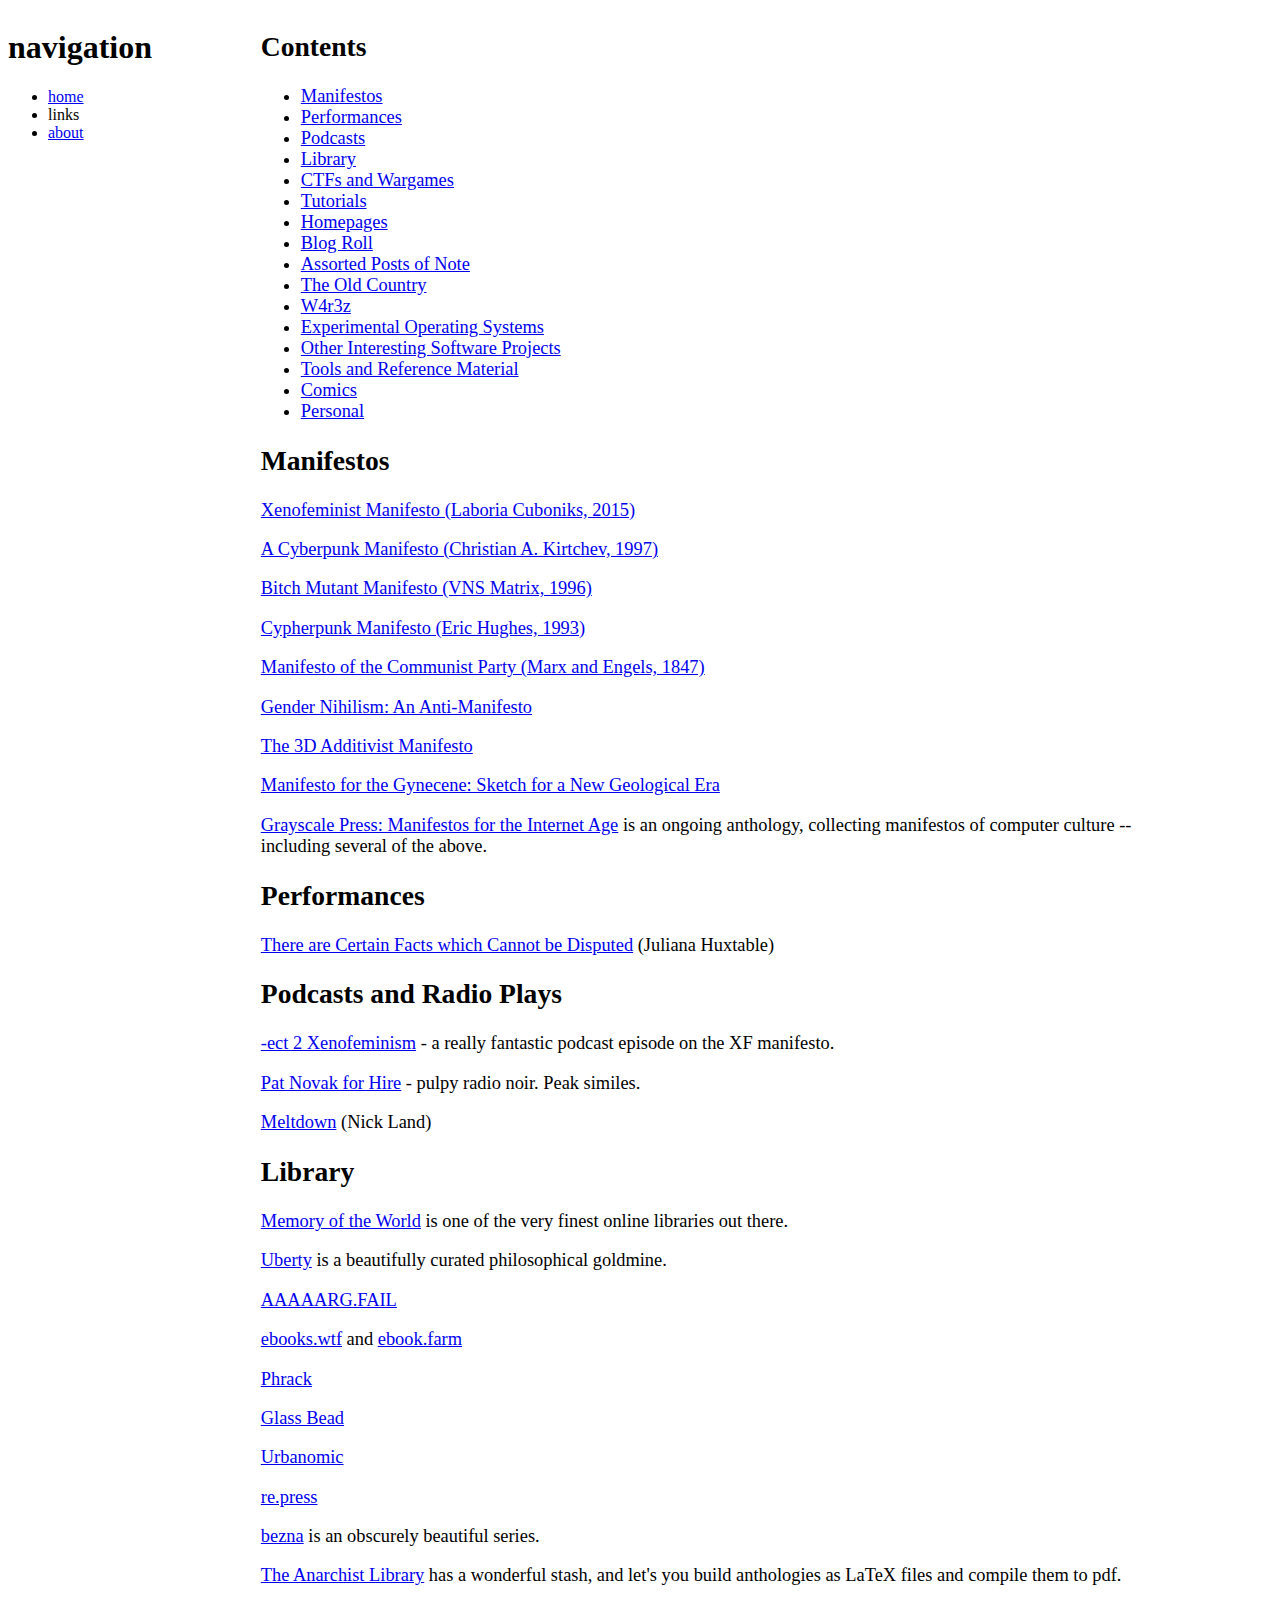
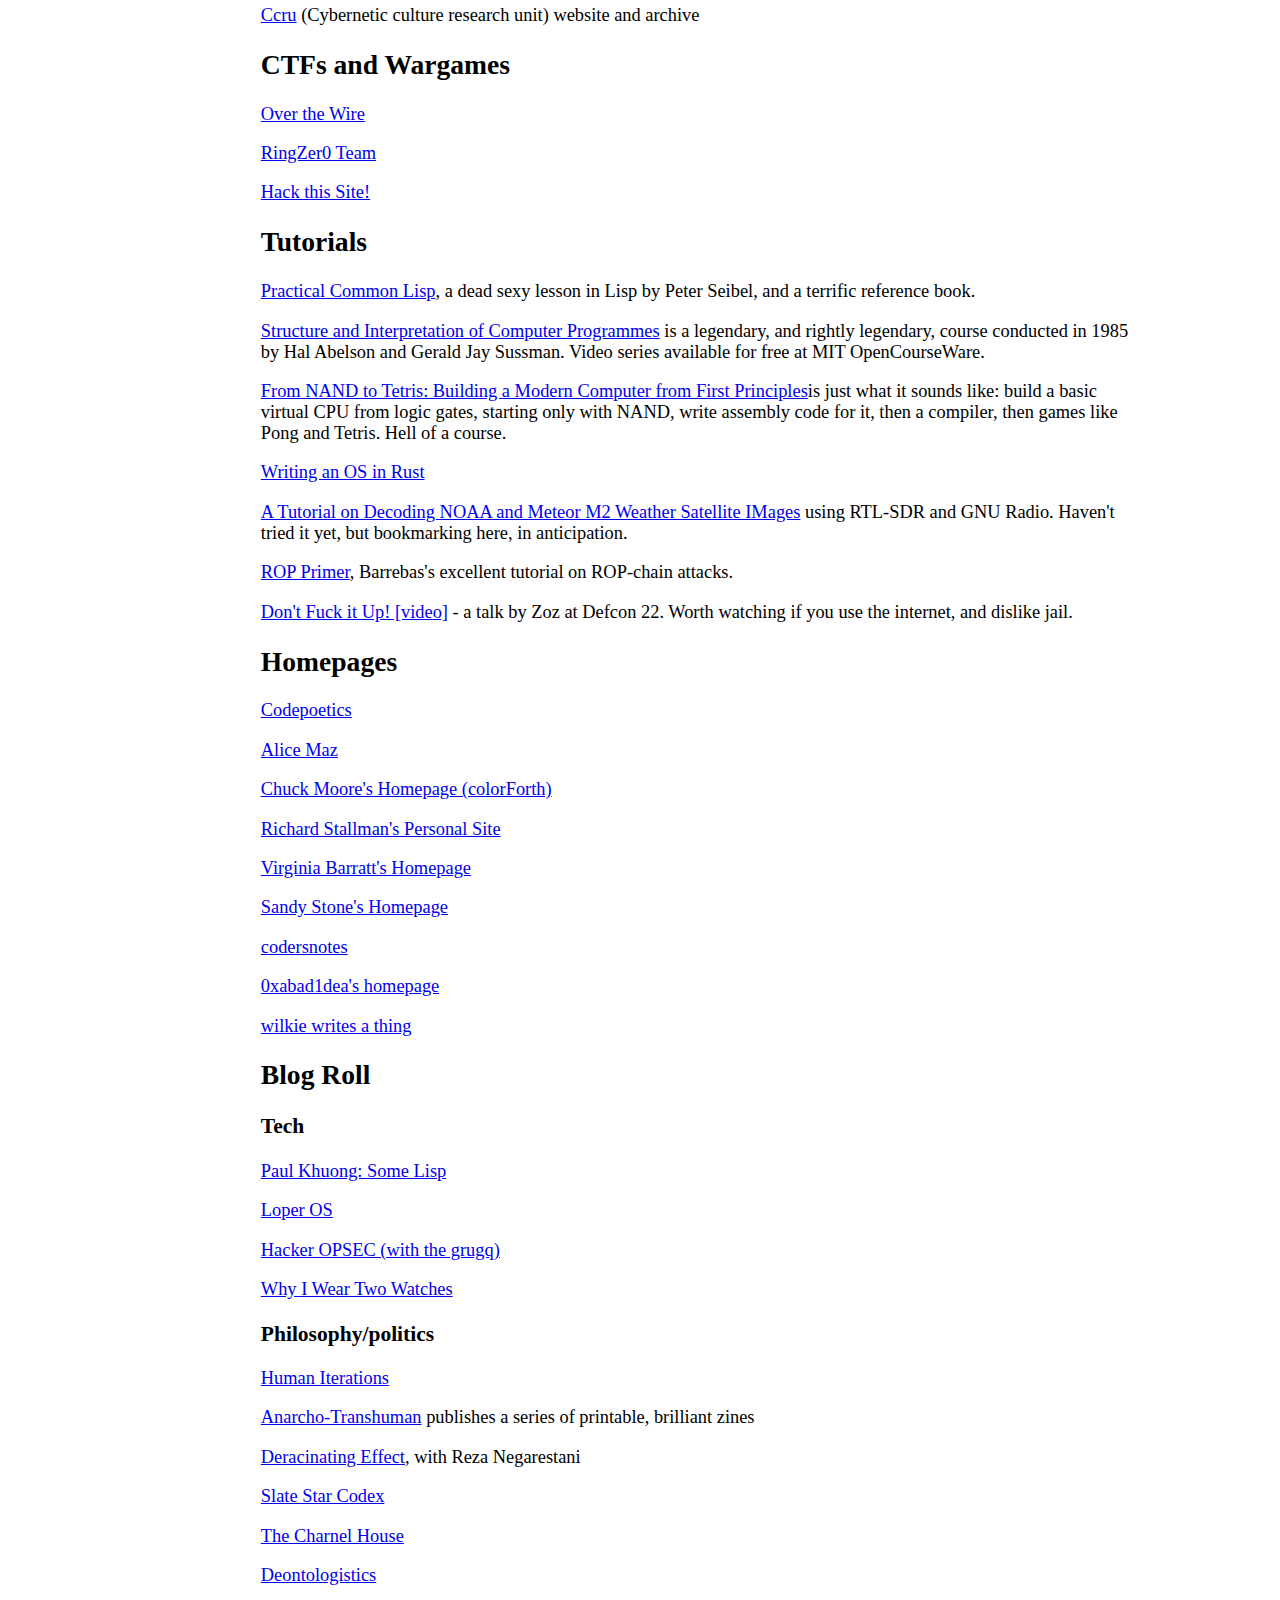
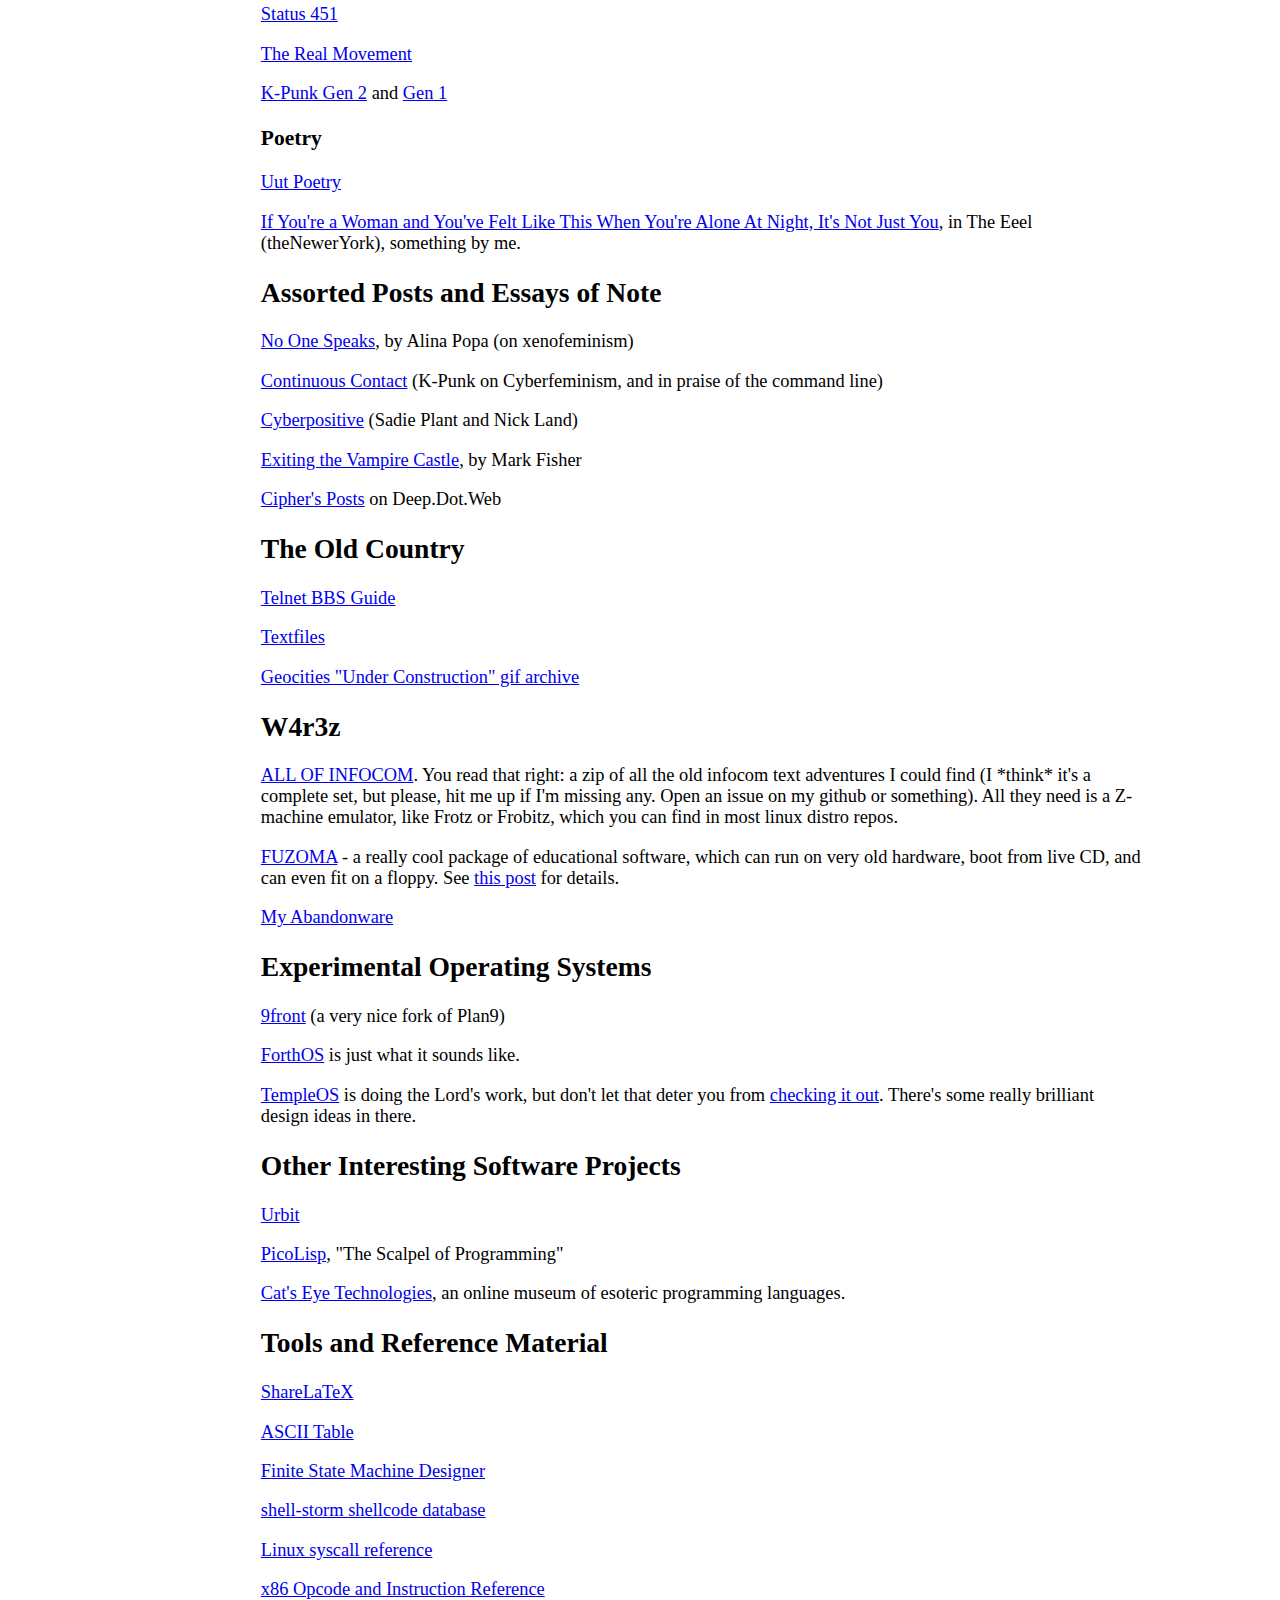
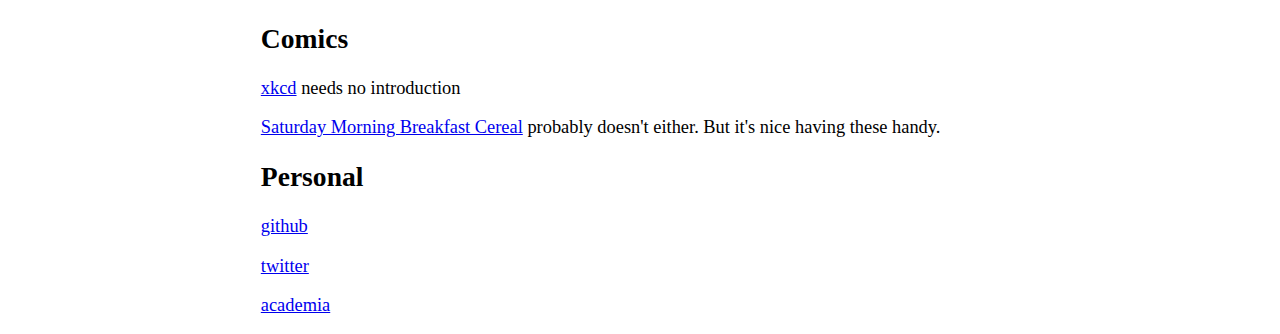
==== links.html @ 5666686c "links" ====
<!DOCTYPE html>
<html>
  <head>
    <meta charset="UTF-8">
    <title>Links</title>
    <link rel="stylesheet" href="stylesheet.css" type="text/css">
      
     <!-- <style>
   
    </style> -->
    <!-- TODO: move all of this css markup into a stylesheet. -->
  </head>
  <body>

    <div class="container" >

      <div id="nav" role="navigation" style="float: left; width: 20%">
        <h1>navigation</h1>
        <ul>
          <li><a href="index.html">home</a></li>
          <li>links</li>
          <li><a href="about.html">about</a></li>
        </ul>
      </div>

      <div id="main" style="float: left; width: 70%; font-size:115%;">

        <h2>Contents</h2>

        <ul>
          <li><a href="#manifestos">Manifestos</a></li>
          <li><a href="#performances">Performances</a></li>
          <li><a href="#podcasts">Podcasts</a></li>
          <li><a href="#library">Library</a></li>
          <li><a href="#ctfs">CTFs and Wargames</a></li>
          <li><a href="#tutorials">Tutorials</a></li>
          <li><a href="#homepages">Homepages</a></li>
          <li><a href="#blogroll">Blog Roll</a></li>
          <li><a href="#postsofnote">Assorted Posts of Note</a></li>
          <li><a href="#oldcountry">The Old Country</a></li>
          <li><a href="#wares">W4r3z</a></li>
          <li><a href="#oses">Experimental Operating Systems</a></li>
          <li><a href="#software">Other Interesting Software Projects</a></li>
          <li><a href="#tools">Tools and Reference Material</a></li>
          <li><a href="#comics">Comics</a></li>
          <li><a href="#personal">Personal</a></li>
        </ul>
          
          
      
        <h2 id="manifestos">Manifestos</h2>
                
        <p> <a href="http://laboriacuboniks.net">Xenofeminist
          Manifesto (Laboria Cuboniks, 2015)</a></p>

        <p><a href="http://project.cyberpunk.ru/idb/cyberpunk_manifesto.html">A
          Cyberpunk Manifesto (Christian A. Kirtchev, 1997)</a></p>

        <p><a href="http://www.obn.org/reading_room/manifestos/html/bitch.html">Bitch
            Mutant Manifesto (VNS Matrix, 1996)</a> </p>

        <p><a href="https://w2.eff.org/Privacy/Crypto/Crypto_misc/cypherpunk.manifesto">Cypherpunk
        Manifesto (Eric Hughes, 1993)</a></p>

        <p><a href="https://www.marxists.org/archive/marx/works/1848/communist-manifesto/">Manifesto
        of the Communist Party (Marx and Engels, 1847)</a> </p>

        <p><a href="https://libcom.org/library/gender-nihilism-anti-manifesto">Gender
            Nihilism: An Anti-Manifesto</a></p>

        <p><a href="http://additivism.org/manifesto">The 3D Additivist
            Manifesto</a></p>

        <p><a href="http://ro.tranzit.org/file/MANIFESTO-for-the-Gynecene.pdf">Manifesto
        for the Gynecene: Sketch for a New Geological Era</a></p>
        
        <p><a href="https://greyscalepress.com/2015/books/manifestos-for-the-internet-age/">Grayscale
        Press: Manifestos for the Internet Age</a> is an ongoing
        anthology, collecting manifestos of computer culture -- including several of the above.</p>

        <h2 id="performances">Performances</h2>

        <p><a href="https://www.youtube.com/watch?v=2W2hpfKrtu4&feature=youtu.be">There
        are Certain Facts which Cannot be Disputed</a> (Juliana
          Huxtable)</p>

        <h2 id="podcasts">Podcasts and Radio Plays</h2>

        <p><a href="https://ectpodcast.wordpress.com/2015/09/16/ect-2-xenofeminism-2/">-ect
            2 Xenofeminism</a> - a really fantastic podcast episode on
            the XF manifesto.</p>
        <p><a href="http://www.otr.net/?p=pnfh">Pat Novak for Hire</a>
        - pulpy radio noir. Peak similes.</p>

        <p><a href="https://www.youtube.com/watch?v=fiaWsgtJrNI">Meltdown</a>
        (Nick Land)</p>

        <h2 id="library">Library</h2>

        <p><a href="https://library.memoryoftheworld.org/">Memory of
        the World</a> is one of the very finest online libraries out there.</p>

        <p><a href="http://uberty.org/">Uberty</a> is a beautifully
        curated philosophical goldmine.</p>
        
        <p><a href="http://aaaaarg.fail/">AAAAARG.FAIL</a></p>

        <p><a href="https://ebooks.wtf">ebooks.wtf</a> and <a href="https://ebook.farm">ebook.farm</a></p>

        <p><a href="http://www.phrack.org/">Phrack</a></p>

        <p><a href="http://www.glass-bead.org/">Glass Bead</a></p>

        <p><a href="http://www.urbanomic.com/">Urbanomic</a></p>

        <p><a href="http://www.re-press.org/">re.press</a></p>

        <p><a href="http://bezzzna.blogspot.ca/">bezna</a> is an
          obscurely beautiful series.</p>

        <p><a href="https://theanarchistlibrary.org/special/index">The
        Anarchist Library</a> has a wonderful stash, and let's you
          build anthologies as LaTeX files and compile them to pdf.</p>

        <p><a href="http://www.ccru.net/index.htm">Ccru</a> (Cybernetic
        culture research unit) website and archive</p>

        <h2 id="ctfs">CTFs and Wargames</h2>

        <p><a href="http://overthewire.org/wargames/">Over the
            Wire</a></p>

        <p><a href="https://ringzer0team.com">RingZer0 Team</a></p>

        <p><a href="https://www.hackthissite.org/">Hack this Site!</a></p>
        
        <h2 id="tutorials">Tutorials</h2>

        <p><a href="http://www.gigamonkeys.com/book/">Practical Common
        Lisp</a>, a dead sexy lesson in Lisp by Peter Seibel, and a
        terrific reference book.</p>

        <p><a href="http://ocw.mit.edu/courses/electrical-engineering-and-computer-science/6-001-structure-and-interpretation-of-computer-programs-spring-2005/video-lectures/">Structure
        and Interpretation of Computer Programmes</a> is a legendary,
        and rightly legendary, course conducted in 1985 by Hal Abelson
        and Gerald Jay Sussman. Video series available for free at MIT OpenCourseWare.</p>
        
        <p><a href="http://nand2tetris.org/">From NAND to Tetris:
        Building a Modern Computer from First Principles</a>is just
        what it sounds like: build a basic virtual CPU from logic
        gates, starting only with NAND, write assembly code for it,
        then a compiler, then games like Pong and Tetris. Hell of a
        course.</p>

        <p><a href="http://os.phil-opp.com">Writing an OS in
            Rust</a></p>

        <p><a href="http://voiceoverman.wix.com/noaam2#!setting-up-ubuntu-/mmr3u">A
        Tutorial on Decoding NOAA and Meteor M2 Weather Satellite
        IMages</a> using RTL-SDR and GNU Radio. Haven't tried it yet,
        but bookmarking here, in anticipation.</p>

        <p><a href="https://barrebas.github.io/blog/2015/06/28/rop-primer-level0/">ROP
        Primer</a>, Barrebas's excellent tutorial on ROP-chain attacks.</p>
        
        <p><a href="https://www.youtube.com/watch?v=J1q4Ir2J8P8">Don't
        Fuck it Up! [video]</a> - a talk by Zoz at Defcon 22. Worth watching
        if you use the internet, and dislike jail. </p>

              
        <h2 id="homepages">Homepages</h2>

        <p><a href="http://codepoetics.com">Codepoetics</a></p>

        <p><a href="http://www.alicemaz.com">Alice Maz</a></p>

        <p><a href="http://www.colorforth.com/">Chuck Moore's Homepage (colorForth)</a></p>

        <p><a href="https://stallman.org/">Richard Stallman's Personal
            Site</a></p>

        <p><a href="http://virginiabarratt.net/">Virginia Barratt's
            Homepage</a></p>

        <p><a href="http://sandystone.com/">Sandy Stone's Homepage</a></p>
        
        <p><a href="http://www.codersnotes.com/">codersnotes</a></p>

        <p><a href="https://0xabad1dea.github.io/">0xabad1dea's
            homepage</a></p>

        <p><a href="http://www.wilkie.io/">wilkie writes a thing</a> </p>

        <h2 id="blogroll">Blog Roll</h2>

        <h3>Tech</h3>



        <p><a href="https://www.pvk.ca/">Paul Khuong: Some Lisp</a></p>

        <p><a href="http://www.loper-os.org/">Loper OS</a></p>

        <p><a href="https://grugq.github.io/">Hacker OPSEC (with the grugq)</a></p>

        <p><a href="http://2watches.me">Why I Wear Two Watches</a></p>

        <h3>Philosophy/politics</h3>

        <p><a href="https://humaniterations.net/">Human
            Iterations</a></p>

        <p><a href="http://anarchotranshuman.org/">Anarcho-Transhuman</a>
        publishes a series of printable, brilliant zines</p>

        <p><a href="http://blog.urbanomic.com/cyclon/">Deracinating
        Effect</a>, with Reza Negarestani</p>
        
        <p><a href="http://slatestarcodex.com/">Slate Star Codex</a></p>

        <p><a href="http://thecharnelhouse.org/">The Charnel House</a></p>

        <p><a href="https://deontologistics.wordpress.com/">Deontologistics</a></p>
        
        <p><a href="http://status451.com">Status 451</a></p>

        <p><a href="https://therealmovement.wordpress.com/">The Real
        Movement</a></p>
        
        <p><a href="http://k-punk.org/">K-Punk Gen 2</a>
          and <a href="http://k-punk.abstractdynamics.org/">Gen 1</a></p>
                
        <h3>Poetry</h3>
        
        <p><a href="http://uutpoetry.tumblr.com">Uut Poetry</a></p>

        <p><a href="https://theeeel.com/if-youre-a-woman-and-youve-felt-like-this-when-youre-alone-at-night-its-not-just-you-olivia-fraser/">If
        You're a Woman and You've Felt Like This When You're Alone At
        Night, It's Not Just You</a>, in The Eeel (theNewerYork),
        something by me.</p>

        <h2 id="postsofnote">Assorted Posts and Essays of Note</h2>

        <p><a href="http://revistaarta.ro/en/no-one-speaks/">No One
        Speaks</a>, by Alina Popa (on xenofeminism)</p>

        <p><a href="http://k-punk.abstractdynamics.org/archives/004826.html">Continuous
        Contact</a> (K-Punk on Cyberfeminism, and in praise of the
          command line)</p>

        <p><a href="http://www.sterneck.net/cyber/plant-land-cyber/">Cyberpositive</a>
        (Sadie Plant and Nick Land)</p>
        
        <p><a href="http://www.thenorthstar.info/?p=11299">Exiting the
        Vampire Castle</a>, by Mark Fisher</p>

        <p><a href="https://www.deepdotweb.com/author/cipher/">Cipher's
        Posts</a> on Deep.Dot.Web</p>

        <h2 id="oldcountry">The Old Country</h2>

        <p><a href="http://www.telnetbbsguide.com/">Telnet BBS
        Guide</a></p>


        <p><a href="http://www.textfiles.com/">Textfiles</a></p>

        <p><a href="http://www.textfiles.com/underconstruction/">Geocities
        "Under Construction" gif archive</a></p>

        
        <h2 id="wares">W4r3z</h2>

        <p><a href="resources/infocom.zip">ALL OF INFOCOM</a>. You read
        that right: a zip of all the old infocom text adventures I
        could find (I *think* it's a complete set, but please, hit me
        up if I'm missing any. Open an issue on my github or something).
        All they need is a Z-machine emulator, like Frotz or Frobitz,
          which you can find in most linux distro repos.</p>

        <p><a href="resources/FUZOMA16.ISO">FUZOMA</a> - a really
        cool package of educational software, which can run on very
        old hardware, boot from live CD, and can even fit on a floppy.
        See <a href="index.html#fuzoma">this post</a> for details.</p>

        <p><a href="http://www.myabandonware.com">My Abandonware</a></p>

        <h2 id="oses">Experimental Operating Systems</h2>

        <p><a href="http://9front.org/">9front</a> (a very nice fork of
          Plan9)</p>

        <p><a href="http://www.forthos.org/">ForthOS</a> is just what
        it sounds like.</p>

        <p><a href="http://www.templeos.org/">TempleOS</a> is doing the
        Lord's work, but don't let that deter you
        from <a href="http://www.codersnotes.com/notes/a-constructive-look-at-templeos/">checking
        it out</a>. There's some really brilliant design ideas in there.</p>

        <h2 id="software">Other Interesting Software Projects</h2>

        <p><a href="http://urbit.org/">Urbit</a> </p>

        <p><a href="http://picolisp.com/wiki/?home">PicoLisp</a>, "The
        Scalpel of Programming"</p>

        <p><a href="http://catseye.tc">Cat's Eye Technologies</a>, an
        online museum of esoteric programming languages.</p>
        
        <h2 id="tools">Tools and Reference Material</h2>

        <p><a href="www.sharelatex.com">ShareLaTeX</a></p>

        <p><a href="http://www.theasciicode.com.ar/extended-ascii-code/block-graphic-character-ascii-code-219.html">ASCII
            Table</a></p>
        
        <p><a href="http://madebyevan.com/fsm/">Finite State Machine Designer</a></p>
        
        <p><a href="http://shell-storm.org/shellcode/">shell-storm
            shellcode database</a></p>
        
        <p><a href="http://syscalls.kernelgrok.com/">Linux syscall
            reference</a></p>
        
        <p><a href="http://ref.x86asm.net/">x86 Opcode and Instruction
            Reference</a></p>

        <h2 id="comics">Comics</h2>

        <p><a href="https://xkcd.com/">xkcd</a> needs no
          introduction</p>

        <p><a href="http://www.smbc-comics.com/">Saturday Morning
        Breakfast Cereal</a> probably doesn't either. But it's nice
        having these handy.</p>
        
        <h2 id="personal">Personal</h2>

        <p><a href="https://github.com/oblivia-simplex">github</a></p>
        
        <p><a href="https://twitter.com/0xDEBA5E12">twitter</a></p>

        <p><a href="https://thenewcentre.academia.edu/OliviaLuccaFraser">academia</a></p>


        
      </div>
    </div>
  </body>
</html>
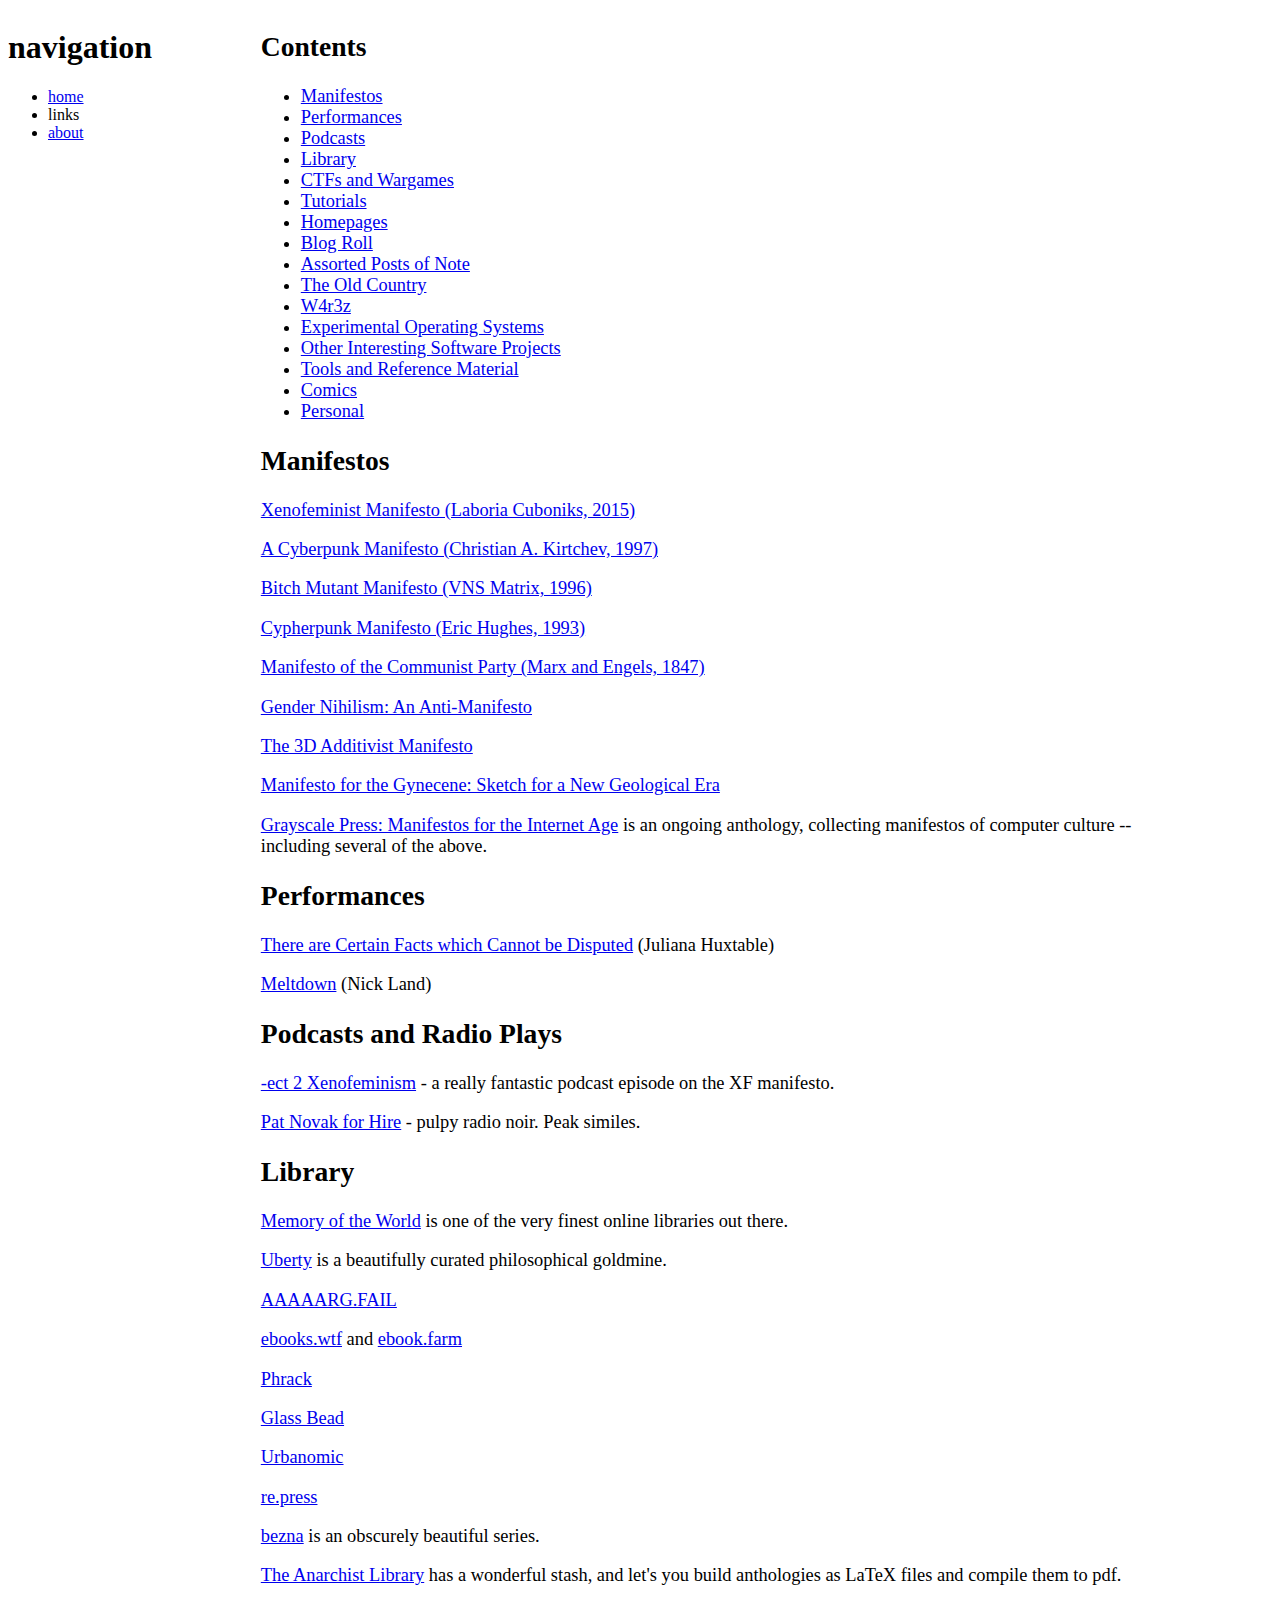
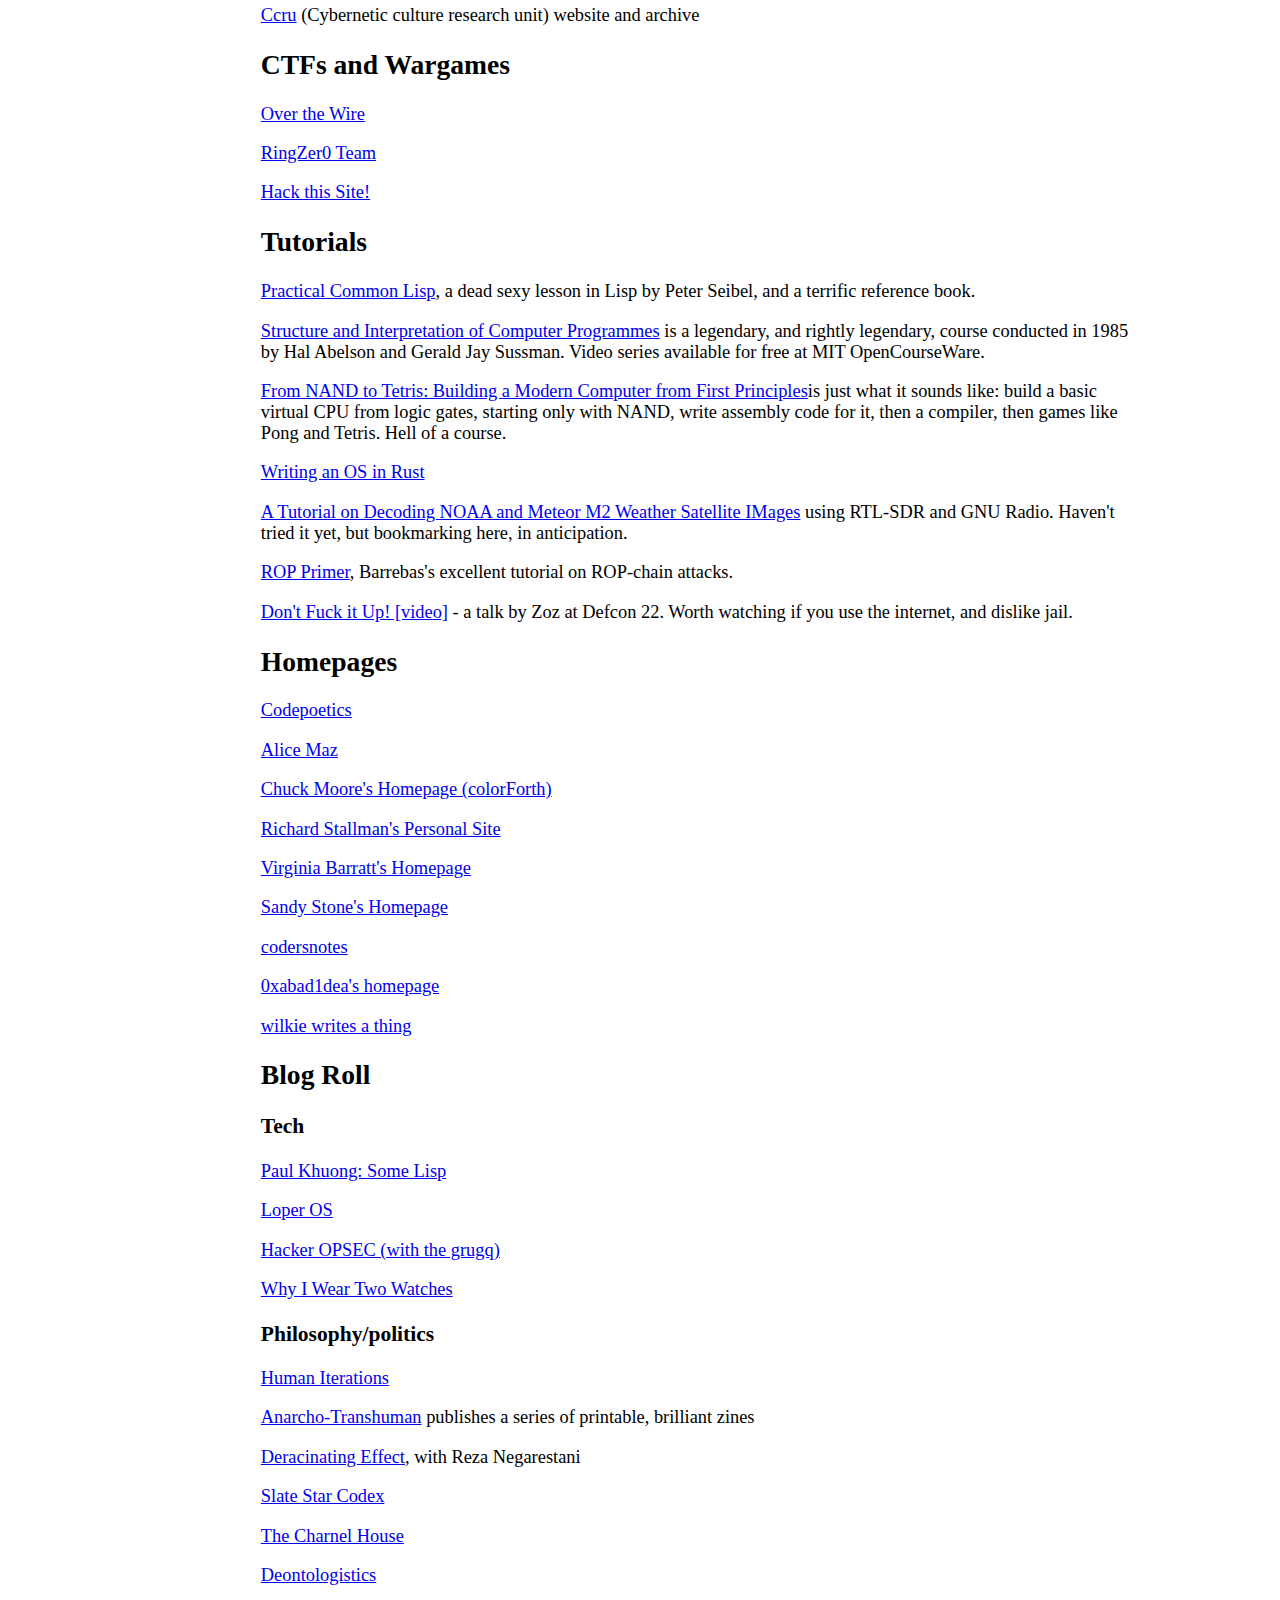
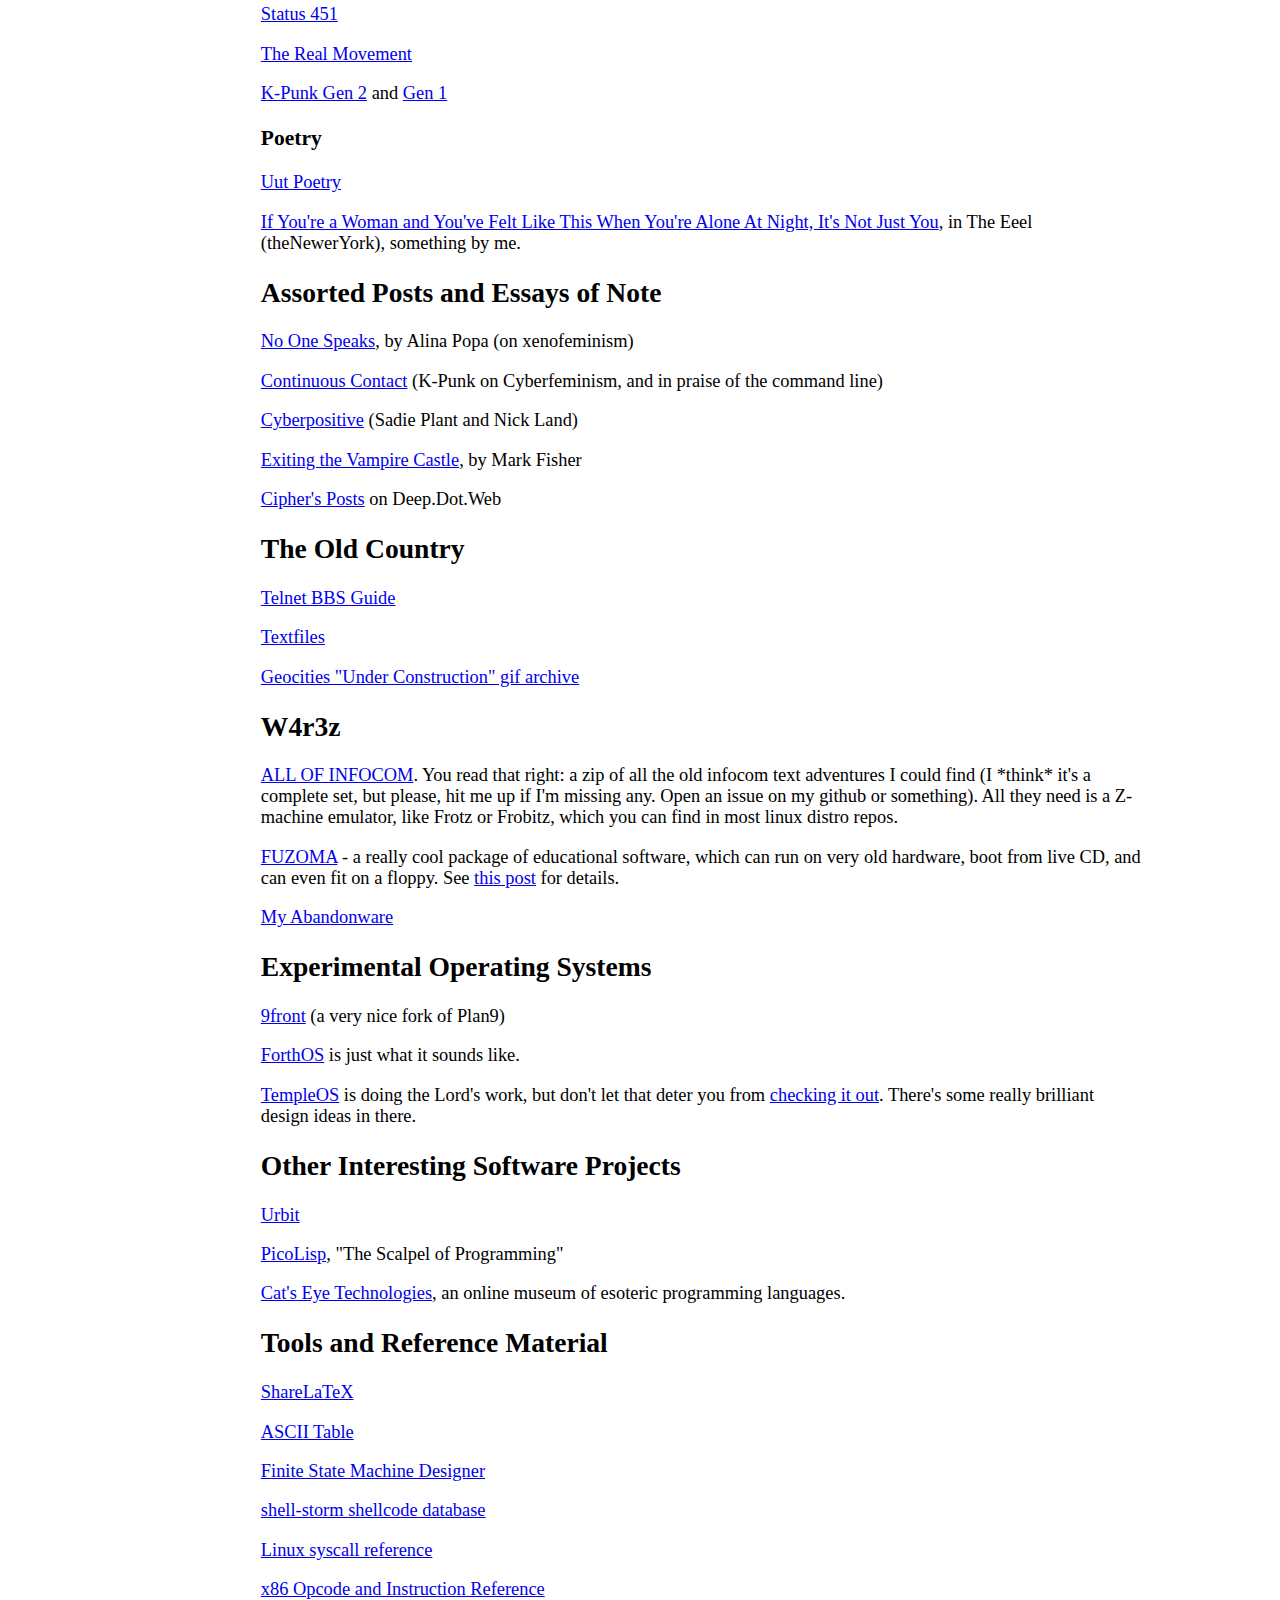
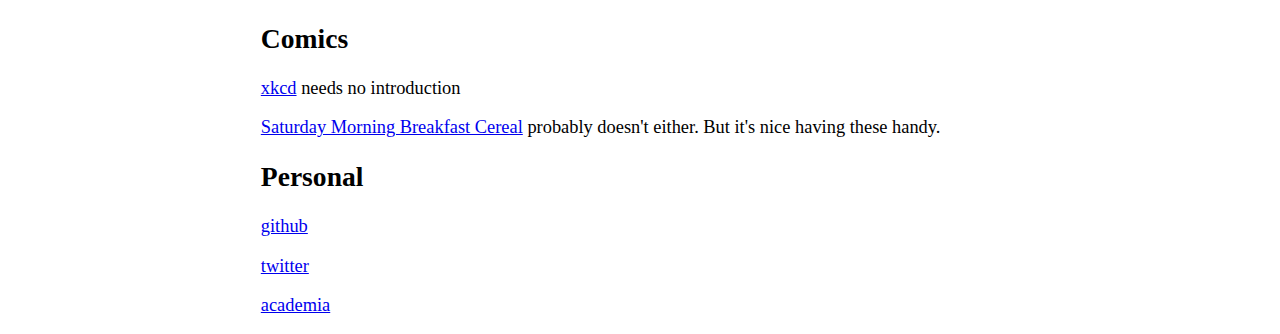
==== commit 1af37ed8: "links" ====
--- a/links.html
+++ b/links.html
@@ -85,6 +85,10 @@
         are Certain Facts which Cannot be Disputed</a> (Juliana
           Huxtable)</p>
 
+        
+        <p><a href="https://www.youtube.com/watch?v=fiaWsgtJrNI">Meltdown</a>
+        (Nick Land)</p>
+
         <h2 id="podcasts">Podcasts and Radio Plays</h2>
 
         <p><a href="https://ectpodcast.wordpress.com/2015/09/16/ect-2-xenofeminism-2/">-ect
@@ -93,8 +97,6 @@
         <p><a href="http://www.otr.net/?p=pnfh">Pat Novak for Hire</a>
         - pulpy radio noir. Peak similes.</p>
 
-        <p><a href="https://www.youtube.com/watch?v=fiaWsgtJrNI">Meltdown</a>
-        (Nick Land)</p>
 
         <h2 id="library">Library</h2>
 
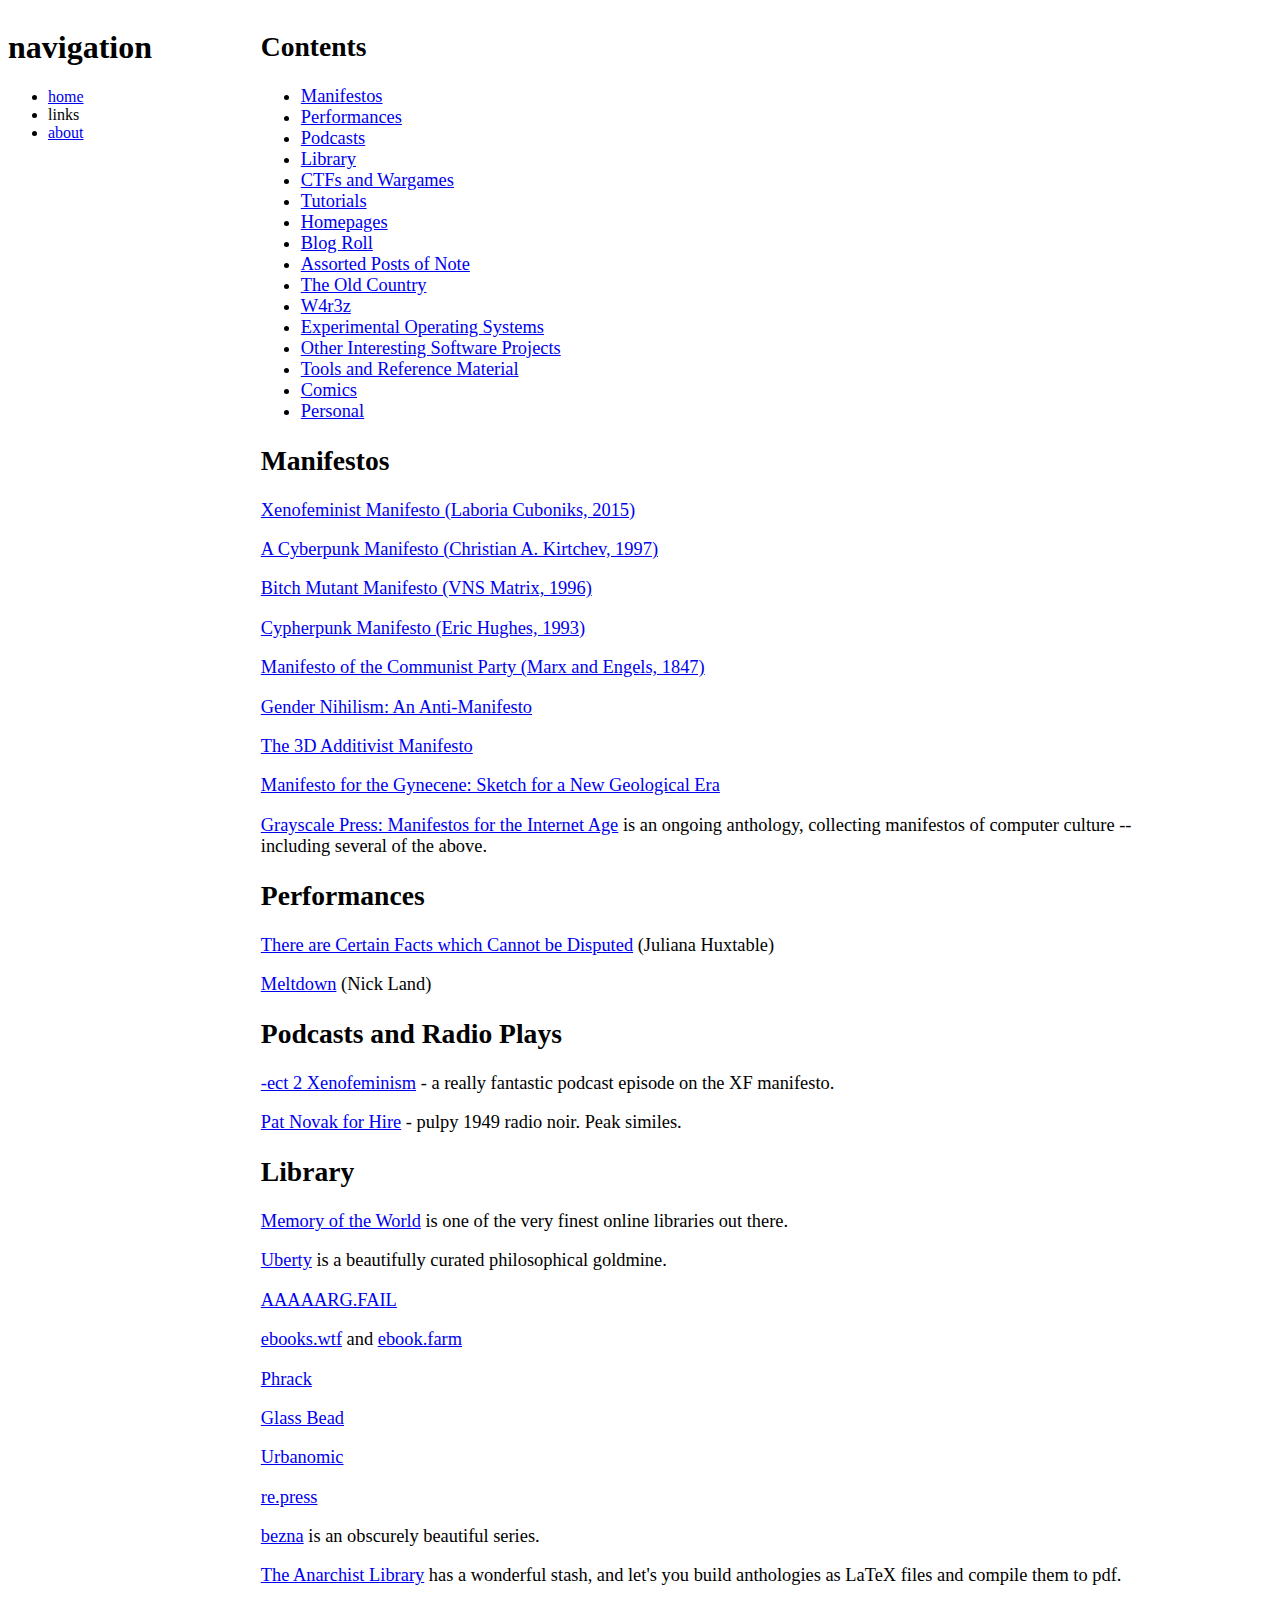
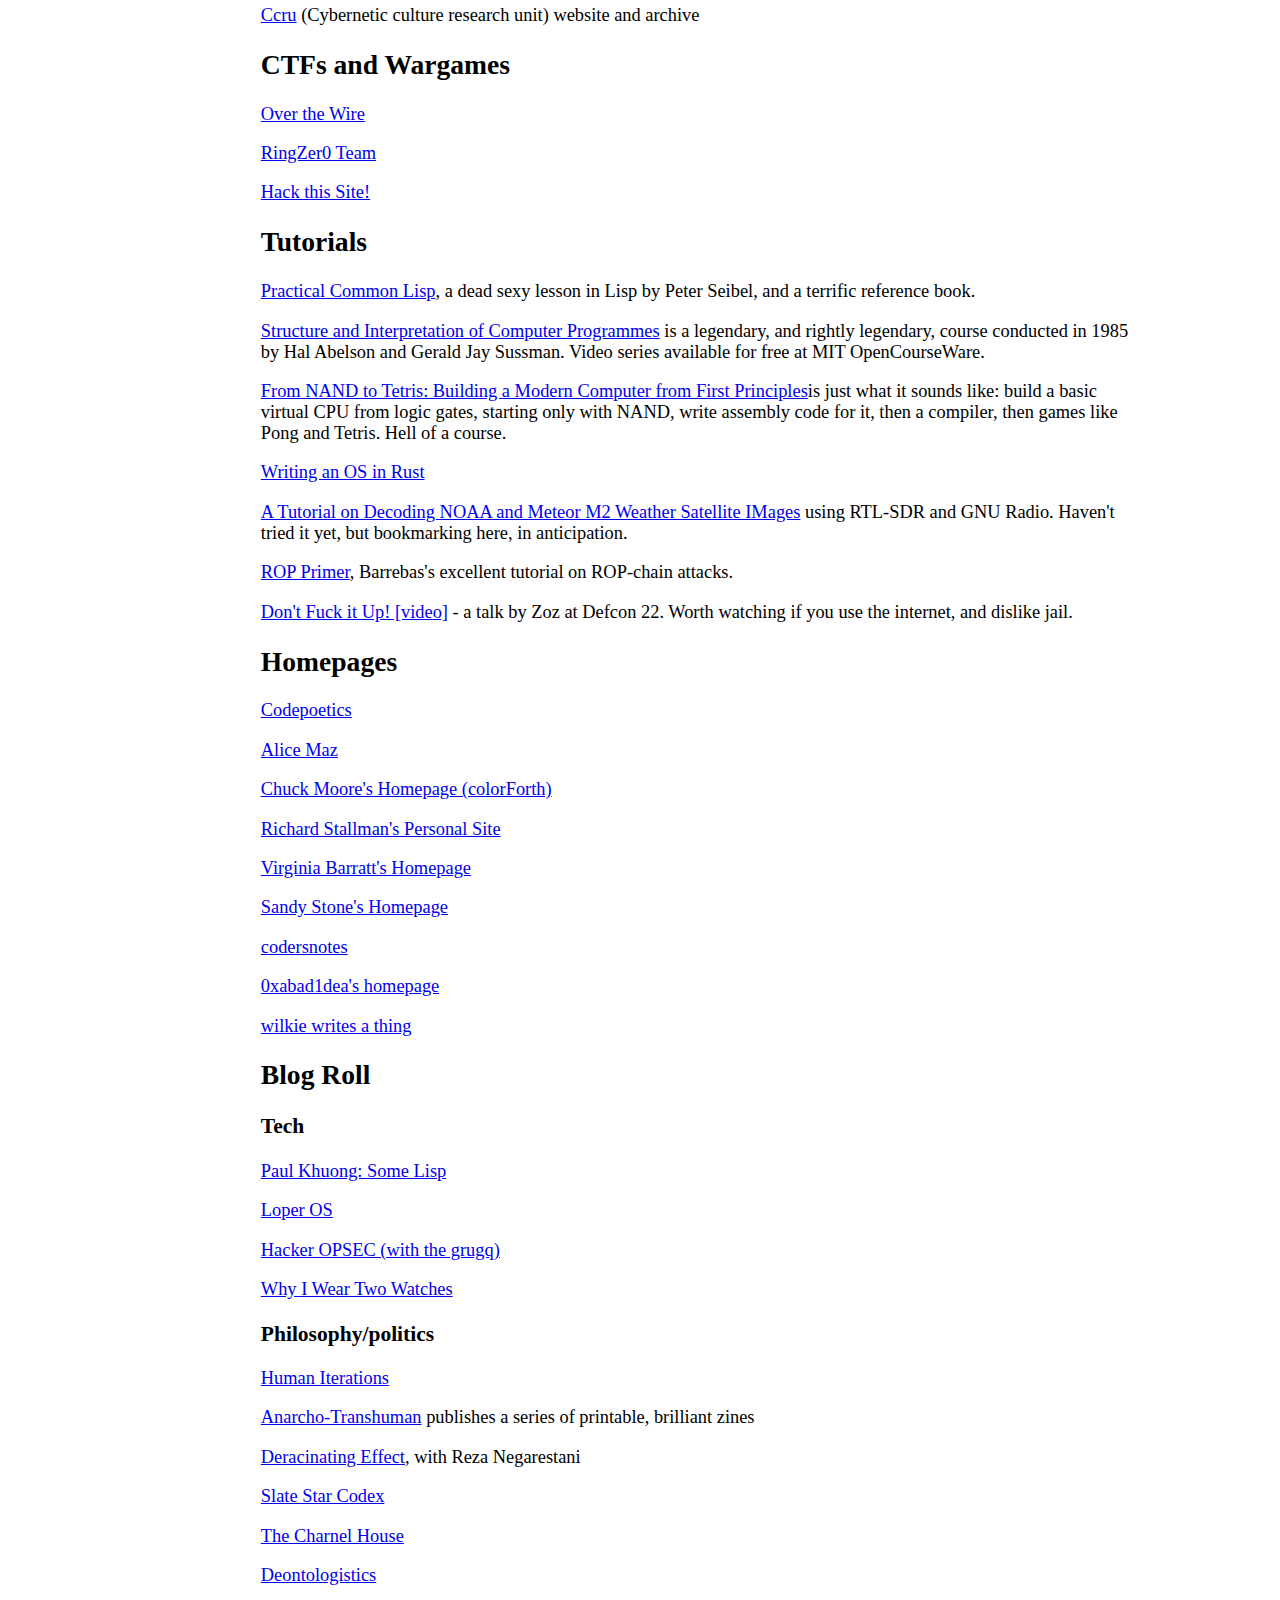
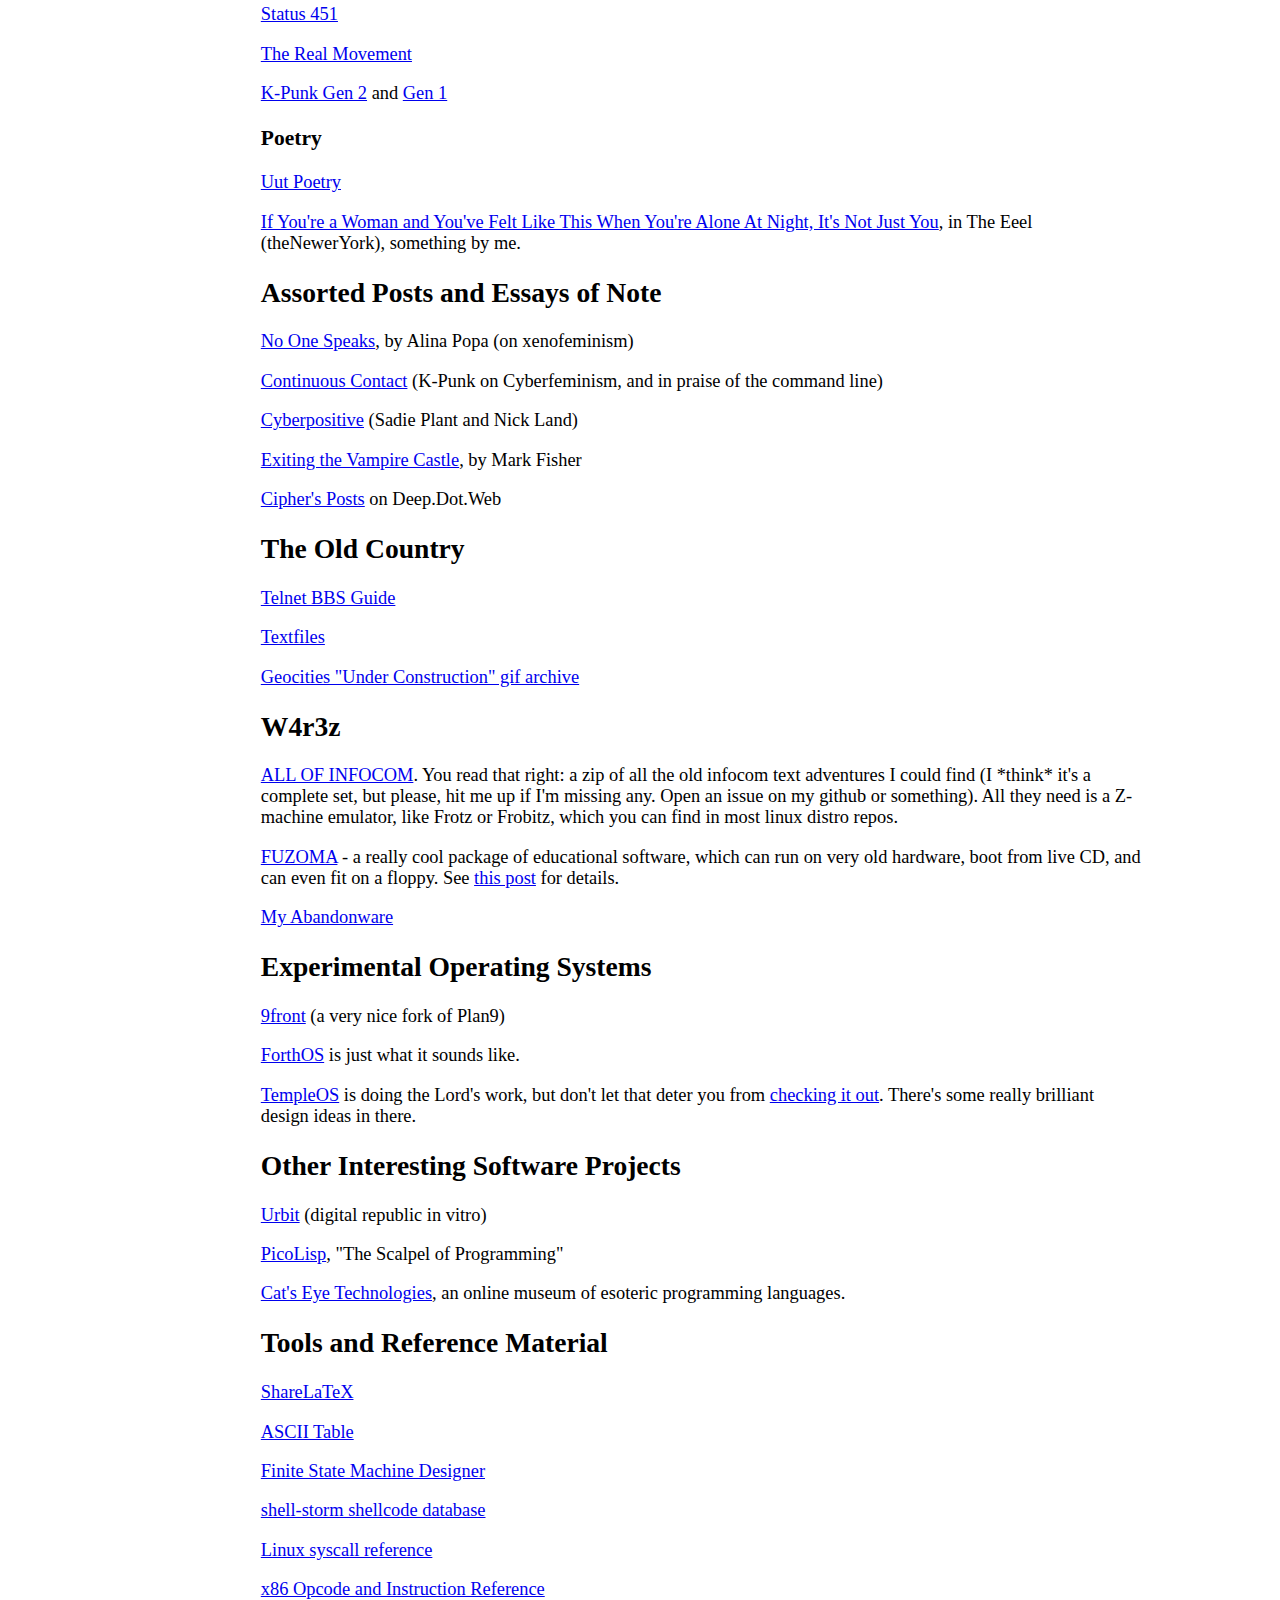
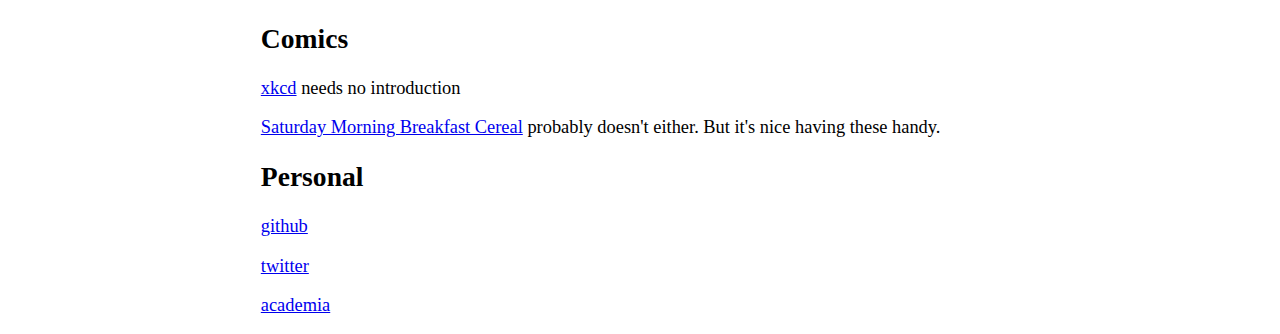
==== commit b4247660: "links" ====
--- a/links.html
+++ b/links.html
@@ -95,7 +95,7 @@
             2 Xenofeminism</a> - a really fantastic podcast episode on
             the XF manifesto.</p>
         <p><a href="http://www.otr.net/?p=pnfh">Pat Novak for Hire</a>
-        - pulpy radio noir. Peak similes.</p>
+        - pulpy 1949 radio noir. Peak similes.</p>
 
 
         <h2 id="library">Library</h2>
@@ -303,7 +303,7 @@
 
         <h2 id="software">Other Interesting Software Projects</h2>
 
-        <p><a href="http://urbit.org/">Urbit</a> </p>
+        <p><a href="http://urbit.org/">Urbit</a> (digital republic in vitro)</p>
 
         <p><a href="http://picolisp.com/wiki/?home">PicoLisp</a>, "The
         Scalpel of Programming"</p>
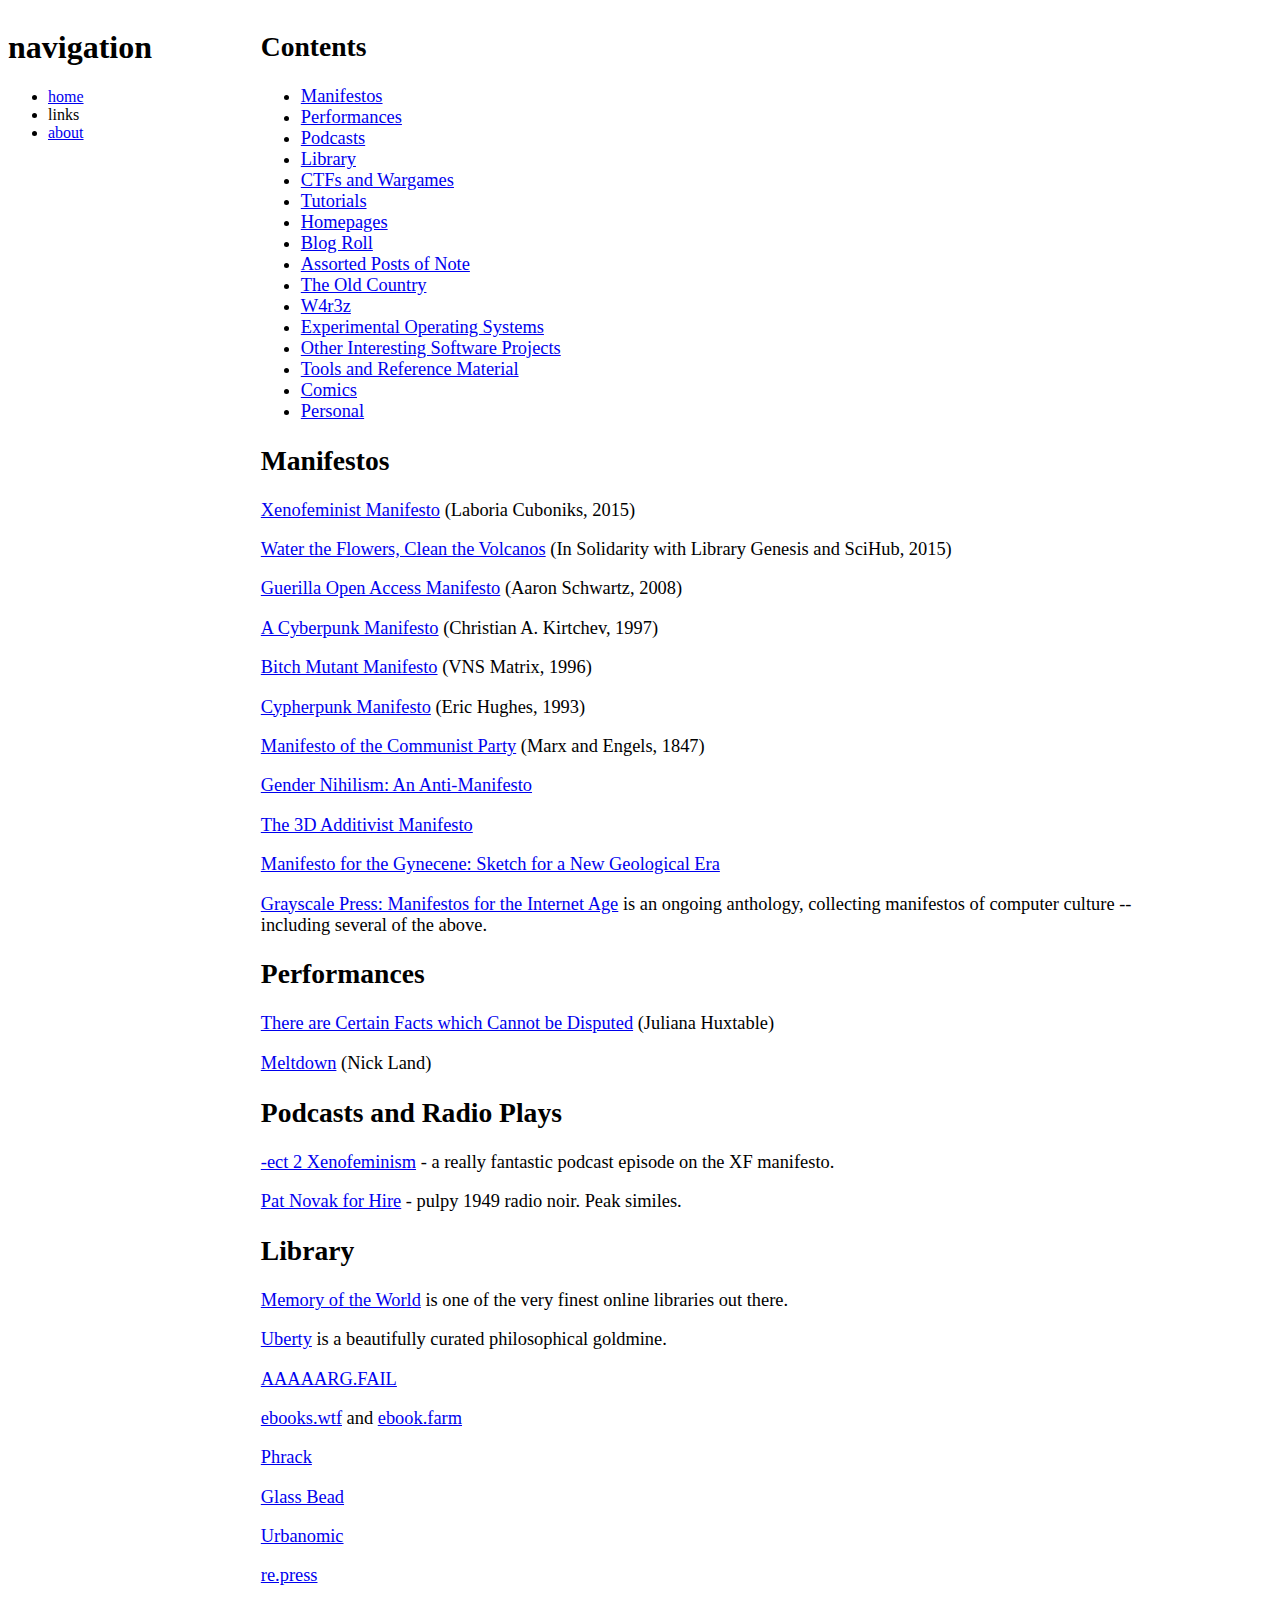
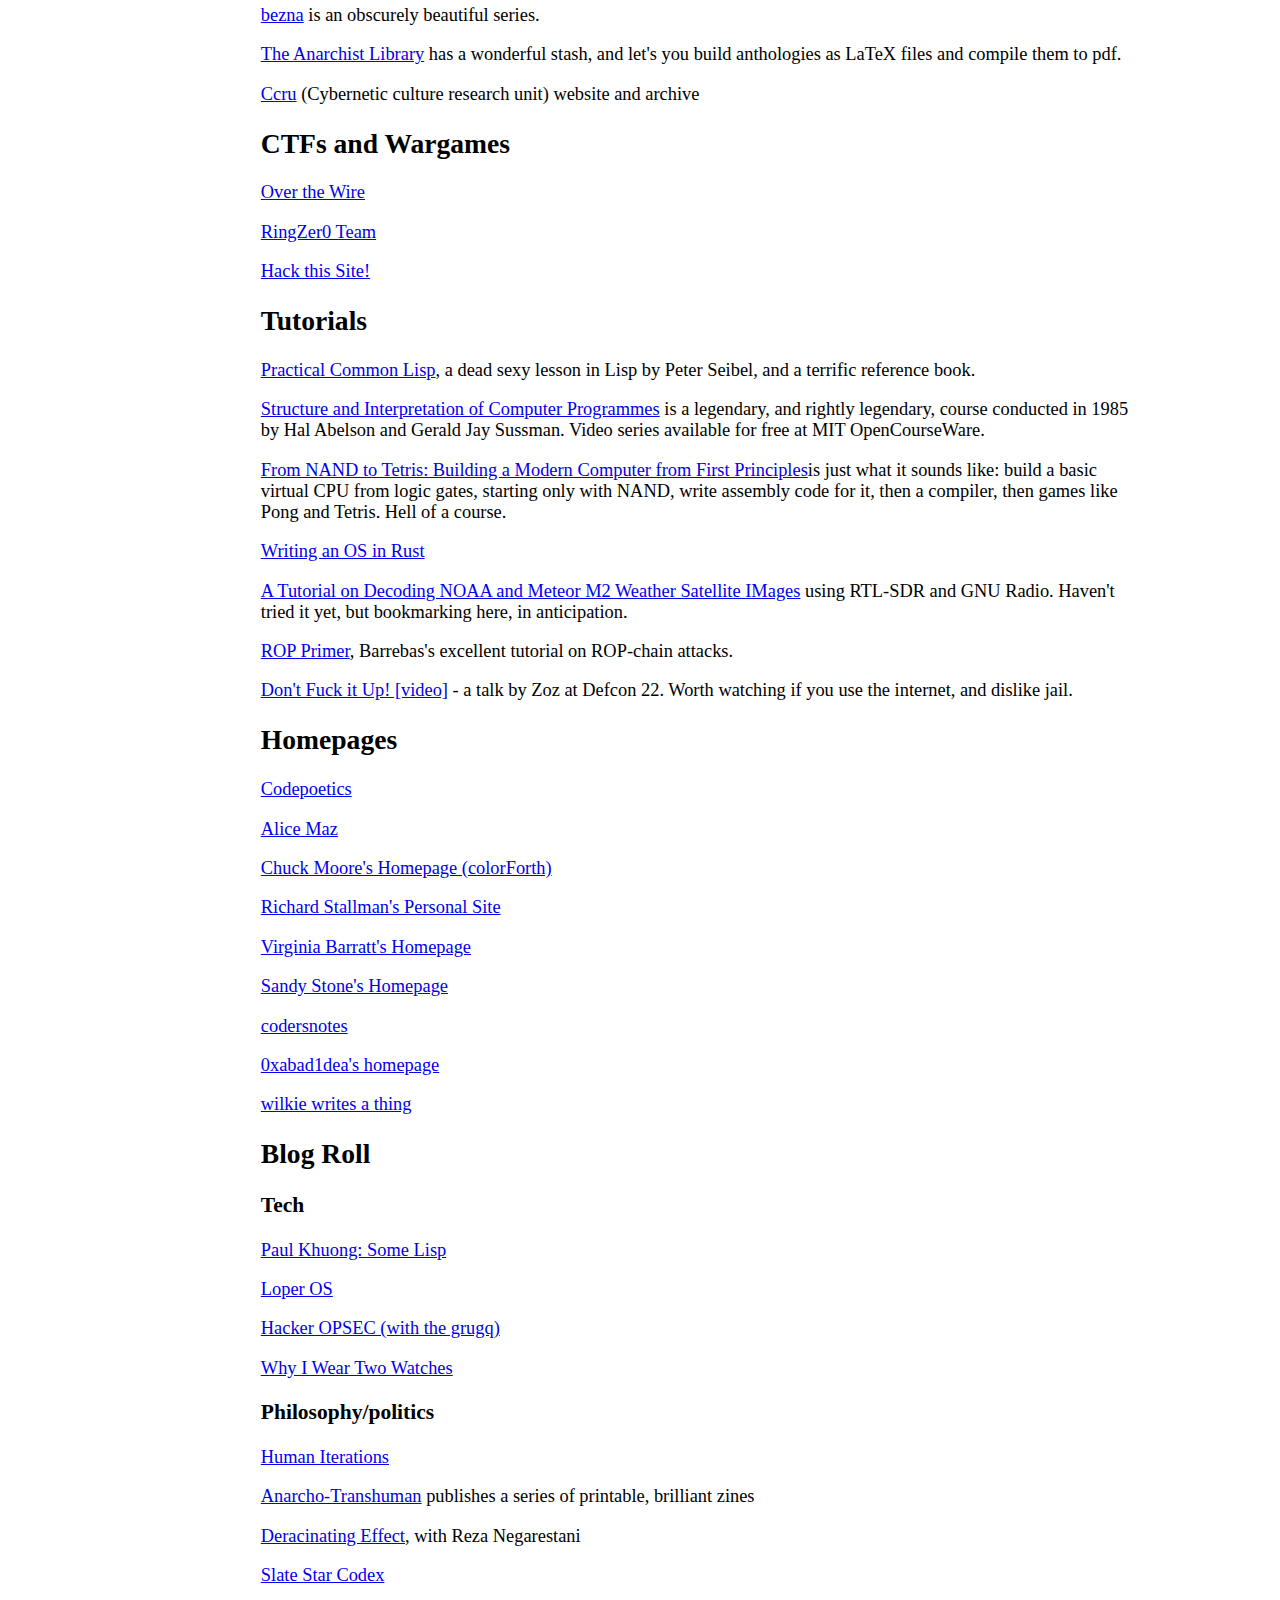
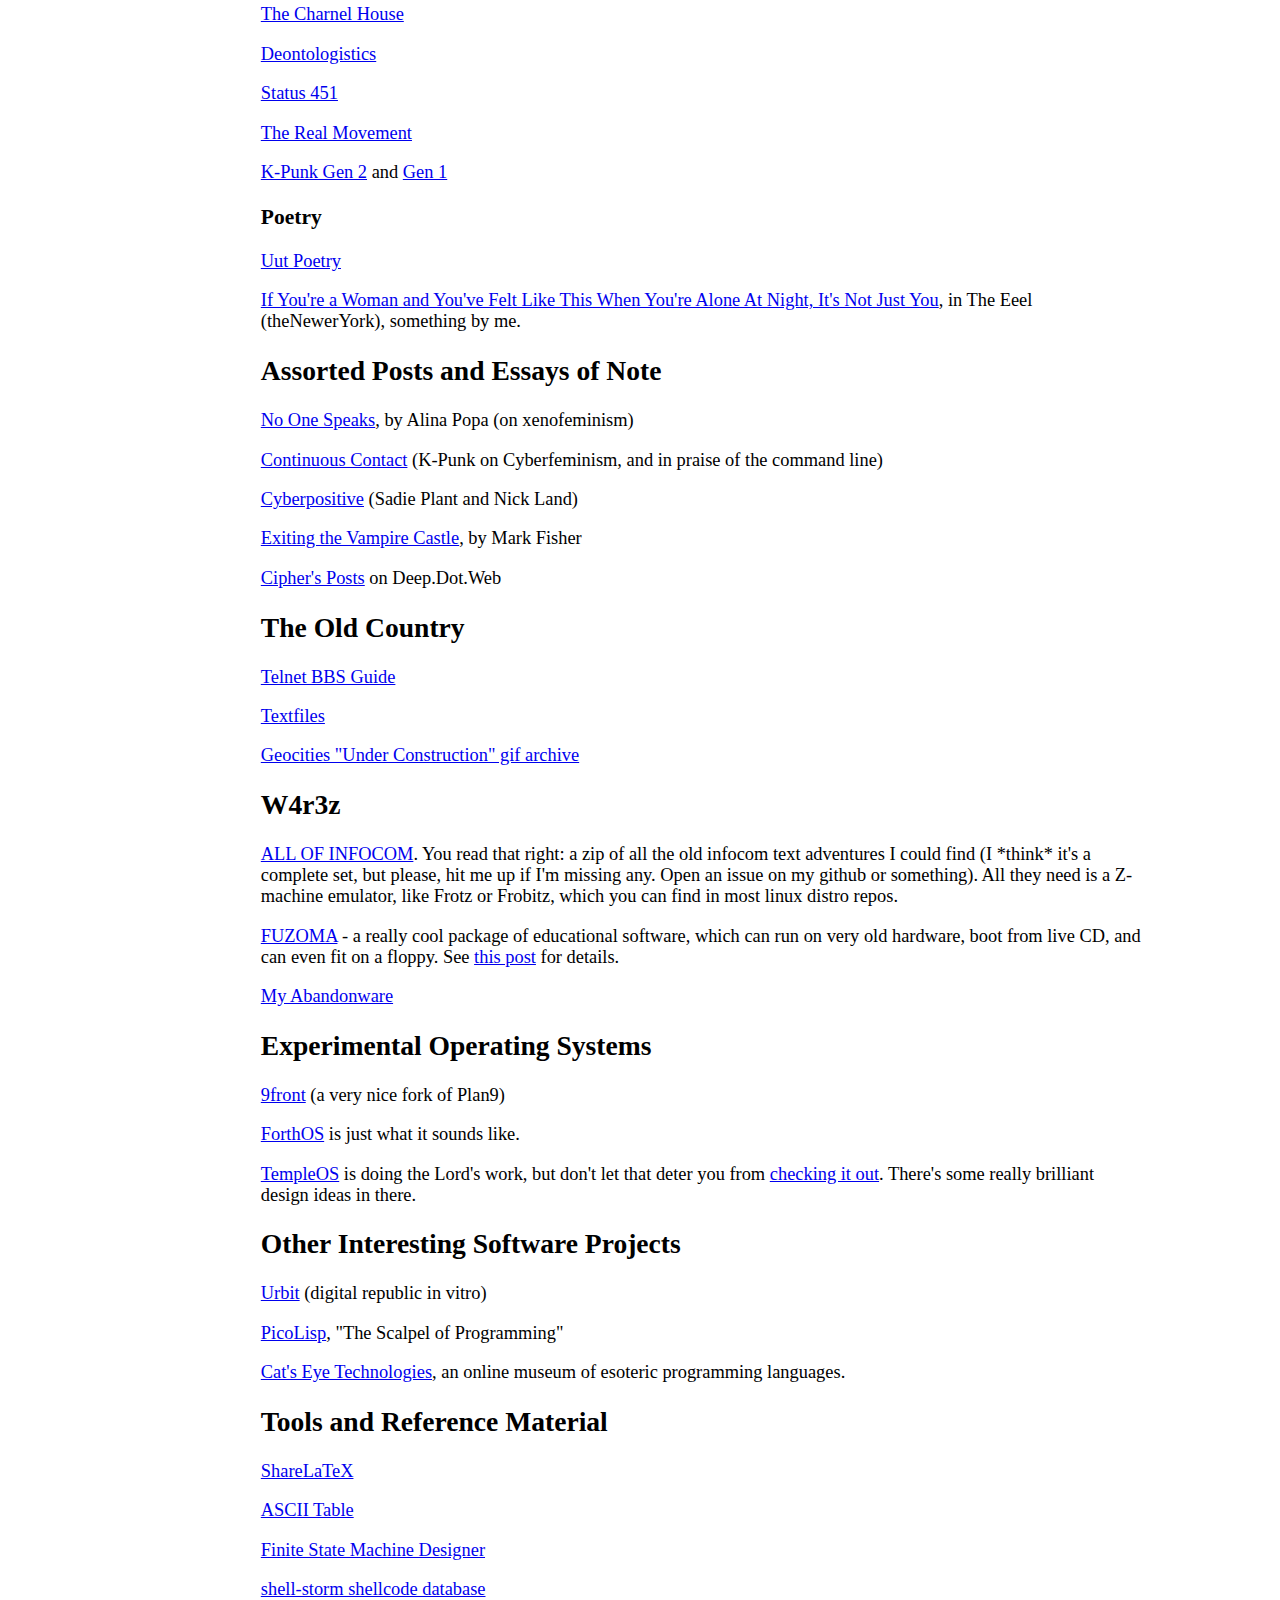
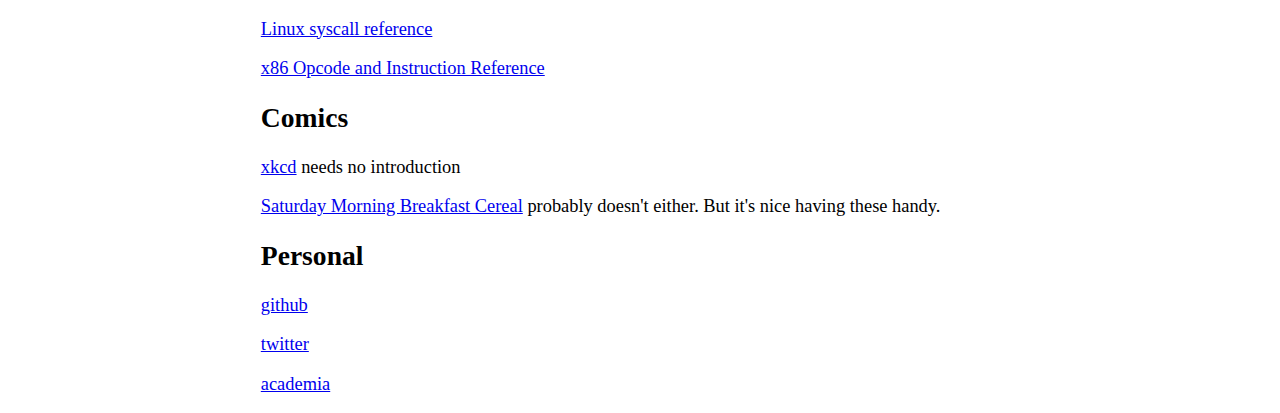
==== commit 08cd7e97: "cyberdarwin" ====
--- a/links.html
+++ b/links.html
@@ -52,19 +52,25 @@
         <h2 id="manifestos">Manifestos</h2>
                 
         <p> <a href="http://laboriacuboniks.net">Xenofeminist
-          Manifesto (Laboria Cuboniks, 2015)</a></p>
-
+          Manifesto</a> (Laboria Cuboniks, 2015)</p>
+
+        <p><a href="http://custodians.online/">Water the Flowers, Clean
+        the Volcanos</a> (In Solidarity with Library Genesis and SciHub, 2015)</p>
+
+        <p><a href="https://archive.org/stream/GuerillaOpenAccessManifesto/Goamjuly2008_djvu.txt">Guerilla
+        Open Access Manifesto</a> (Aaron Schwartz, 2008)</p>
+        
         <p><a href="http://project.cyberpunk.ru/idb/cyberpunk_manifesto.html">A
-          Cyberpunk Manifesto (Christian A. Kirtchev, 1997)</a></p>
+          Cyberpunk Manifesto</a> (Christian A. Kirtchev, 1997)</p>
 
         <p><a href="http://www.obn.org/reading_room/manifestos/html/bitch.html">Bitch
-            Mutant Manifesto (VNS Matrix, 1996)</a> </p>
+            Mutant Manifesto</a> (VNS Matrix, 1996)</p>
 
         <p><a href="https://w2.eff.org/Privacy/Crypto/Crypto_misc/cypherpunk.manifesto">Cypherpunk
-        Manifesto (Eric Hughes, 1993)</a></p>
+        Manifesto</a> (Eric Hughes, 1993)</p>
 
         <p><a href="https://www.marxists.org/archive/marx/works/1848/communist-manifesto/">Manifesto
-        of the Communist Party (Marx and Engels, 1847)</a> </p>
+        of the Communist Party</a> (Marx and Engels, 1847)</p>
 
         <p><a href="https://libcom.org/library/gender-nihilism-anti-manifesto">Gender
             Nihilism: An Anti-Manifesto</a></p>
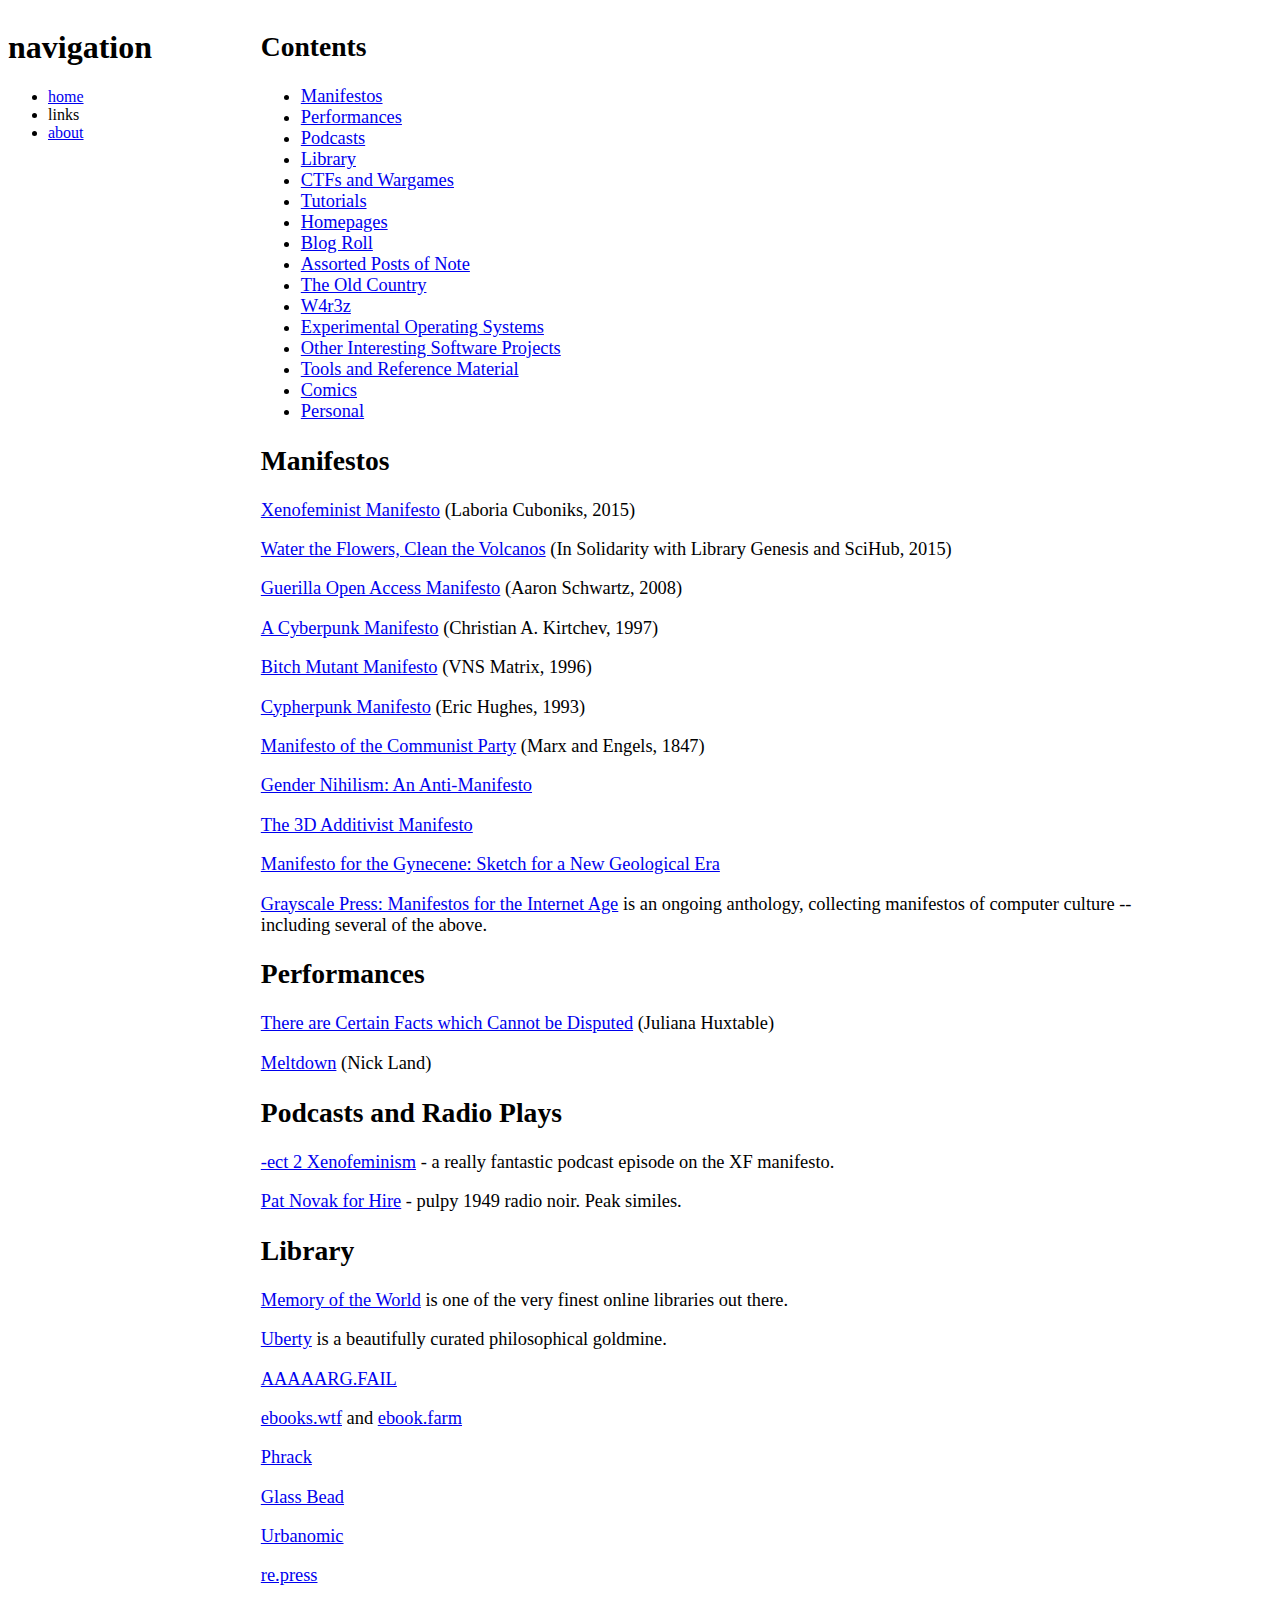
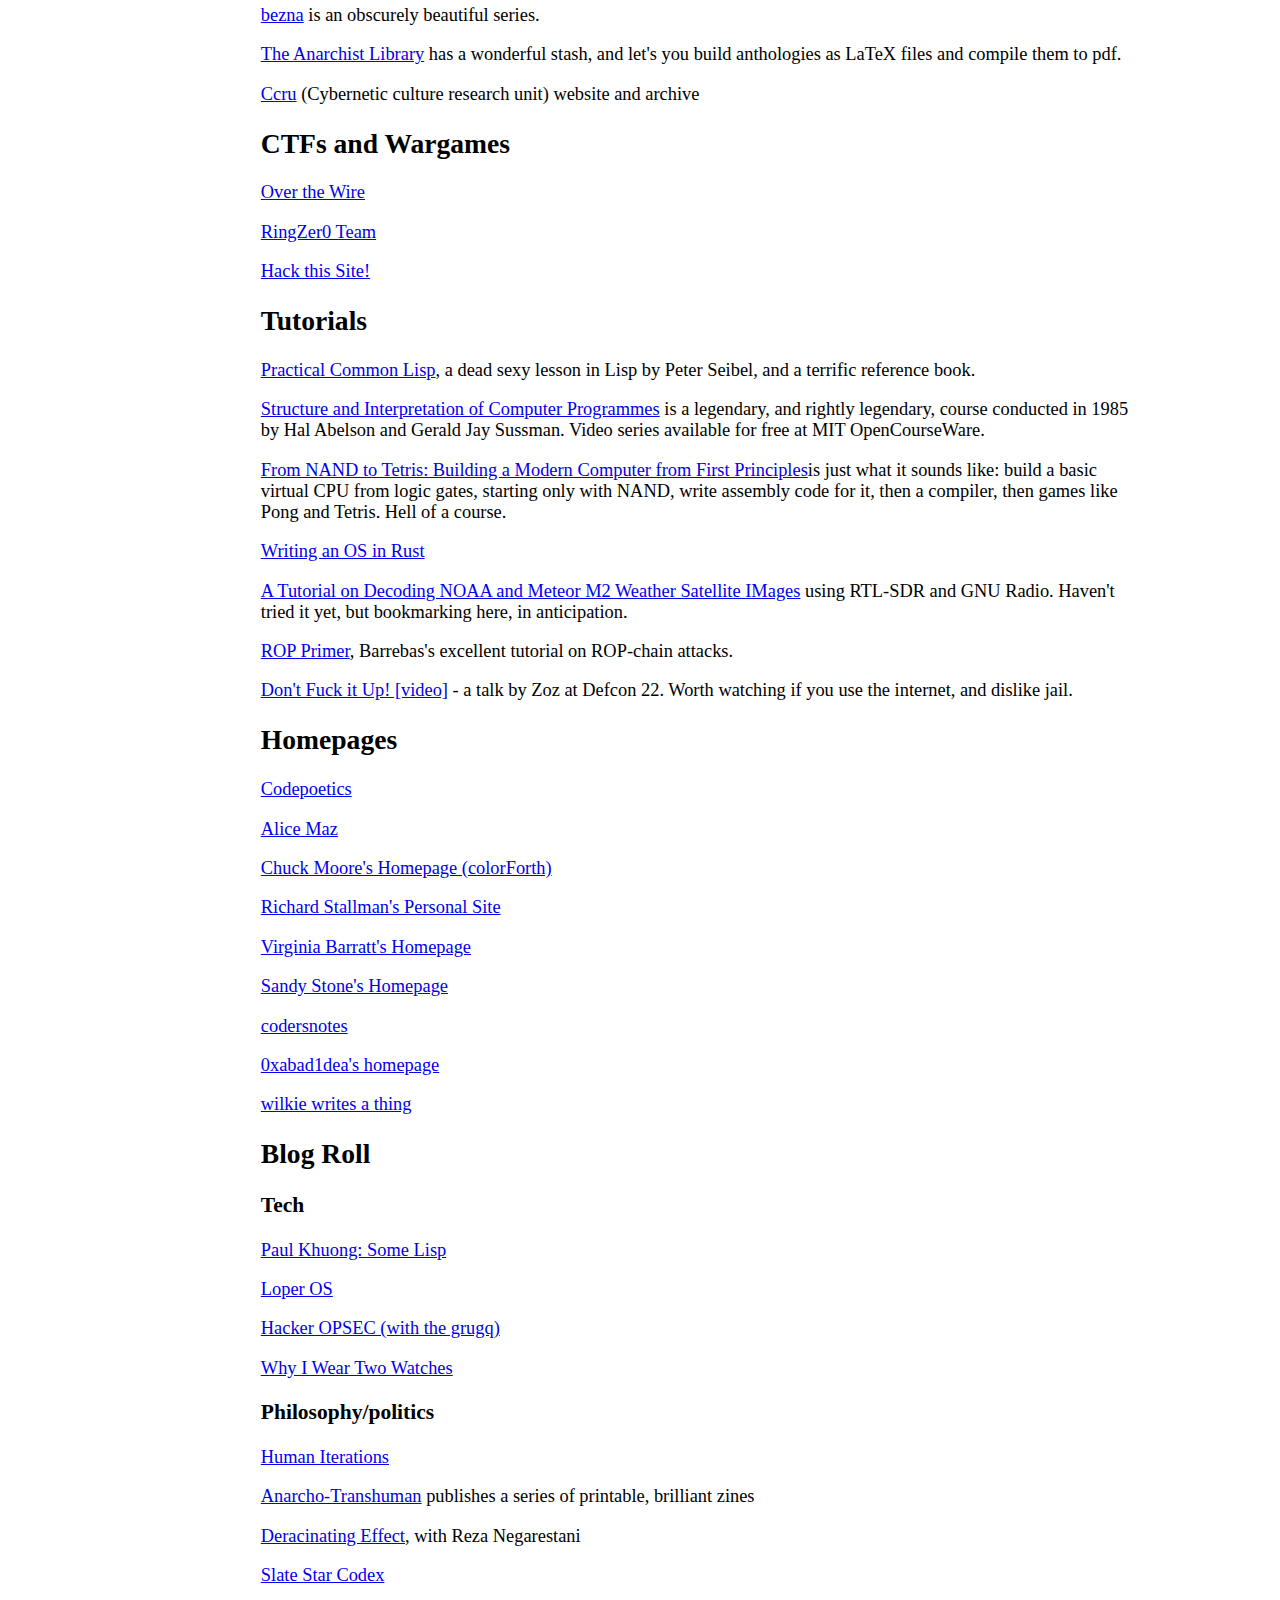
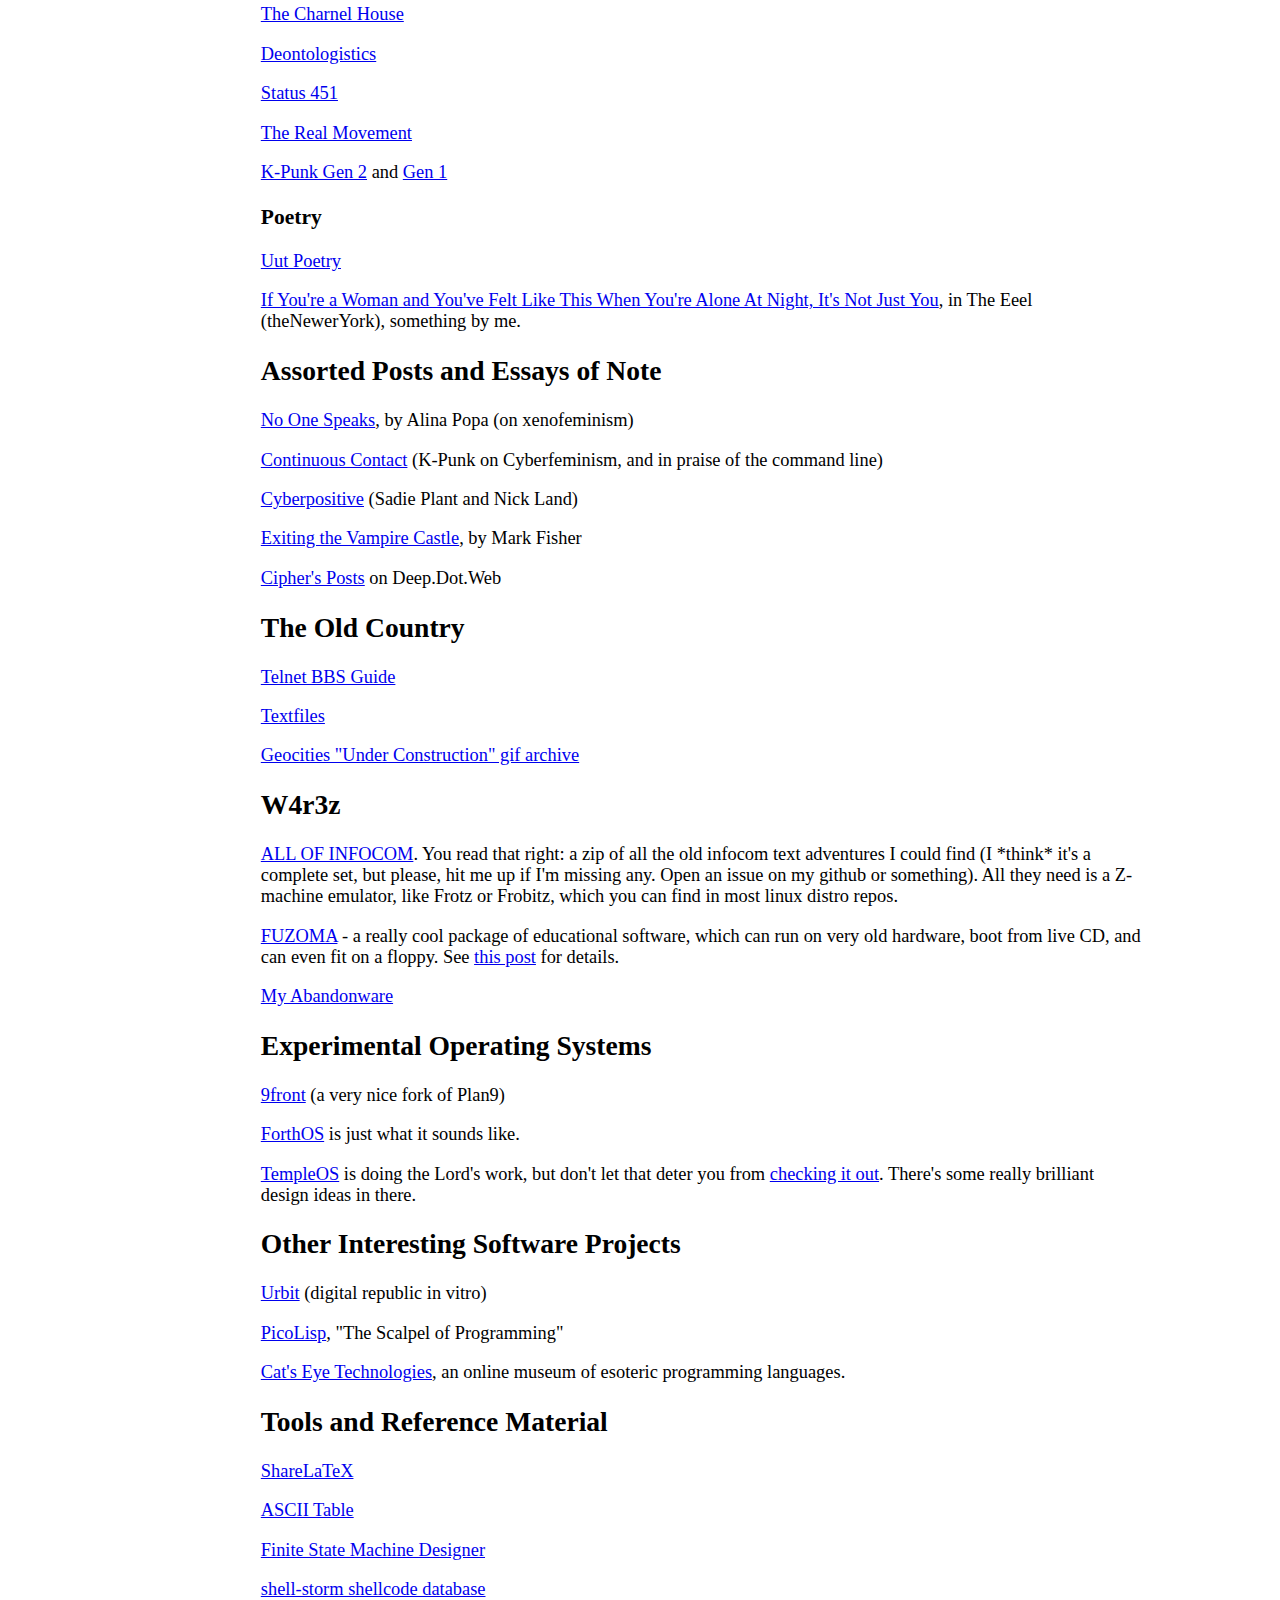
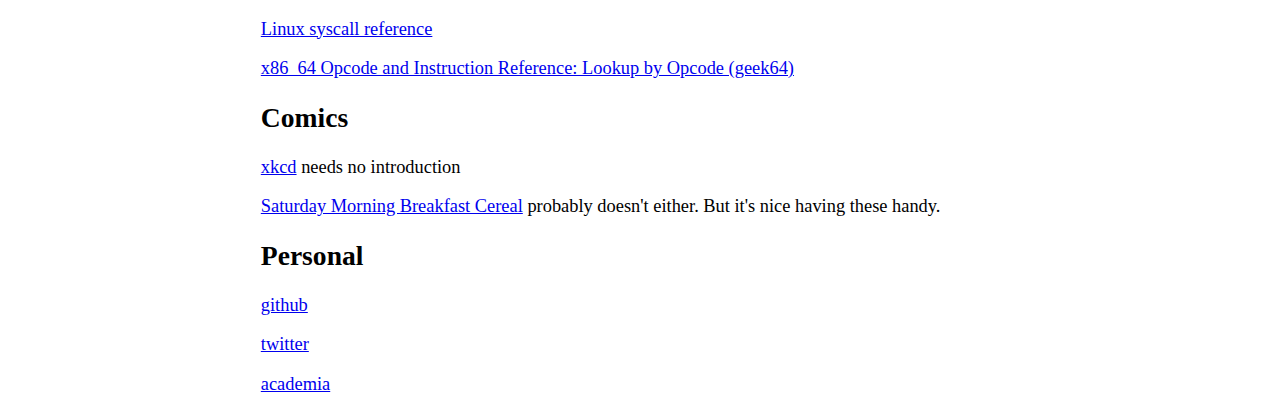
==== commit cbf1df29: "opcodelookup" ====
--- a/links.html
+++ b/links.html
@@ -332,8 +332,8 @@
         <p><a href="http://syscalls.kernelgrok.com/">Linux syscall
             reference</a></p>
         
-        <p><a href="http://ref.x86asm.net/">x86 Opcode and Instruction
-            Reference</a></p>
+        <p><a href="http://ref.x86asm.net/geek64.html">x86_64 Opcode and Instruction
+            Reference: Lookup by Opcode (geek64)</a></p>
 
         <h2 id="comics">Comics</h2>
 
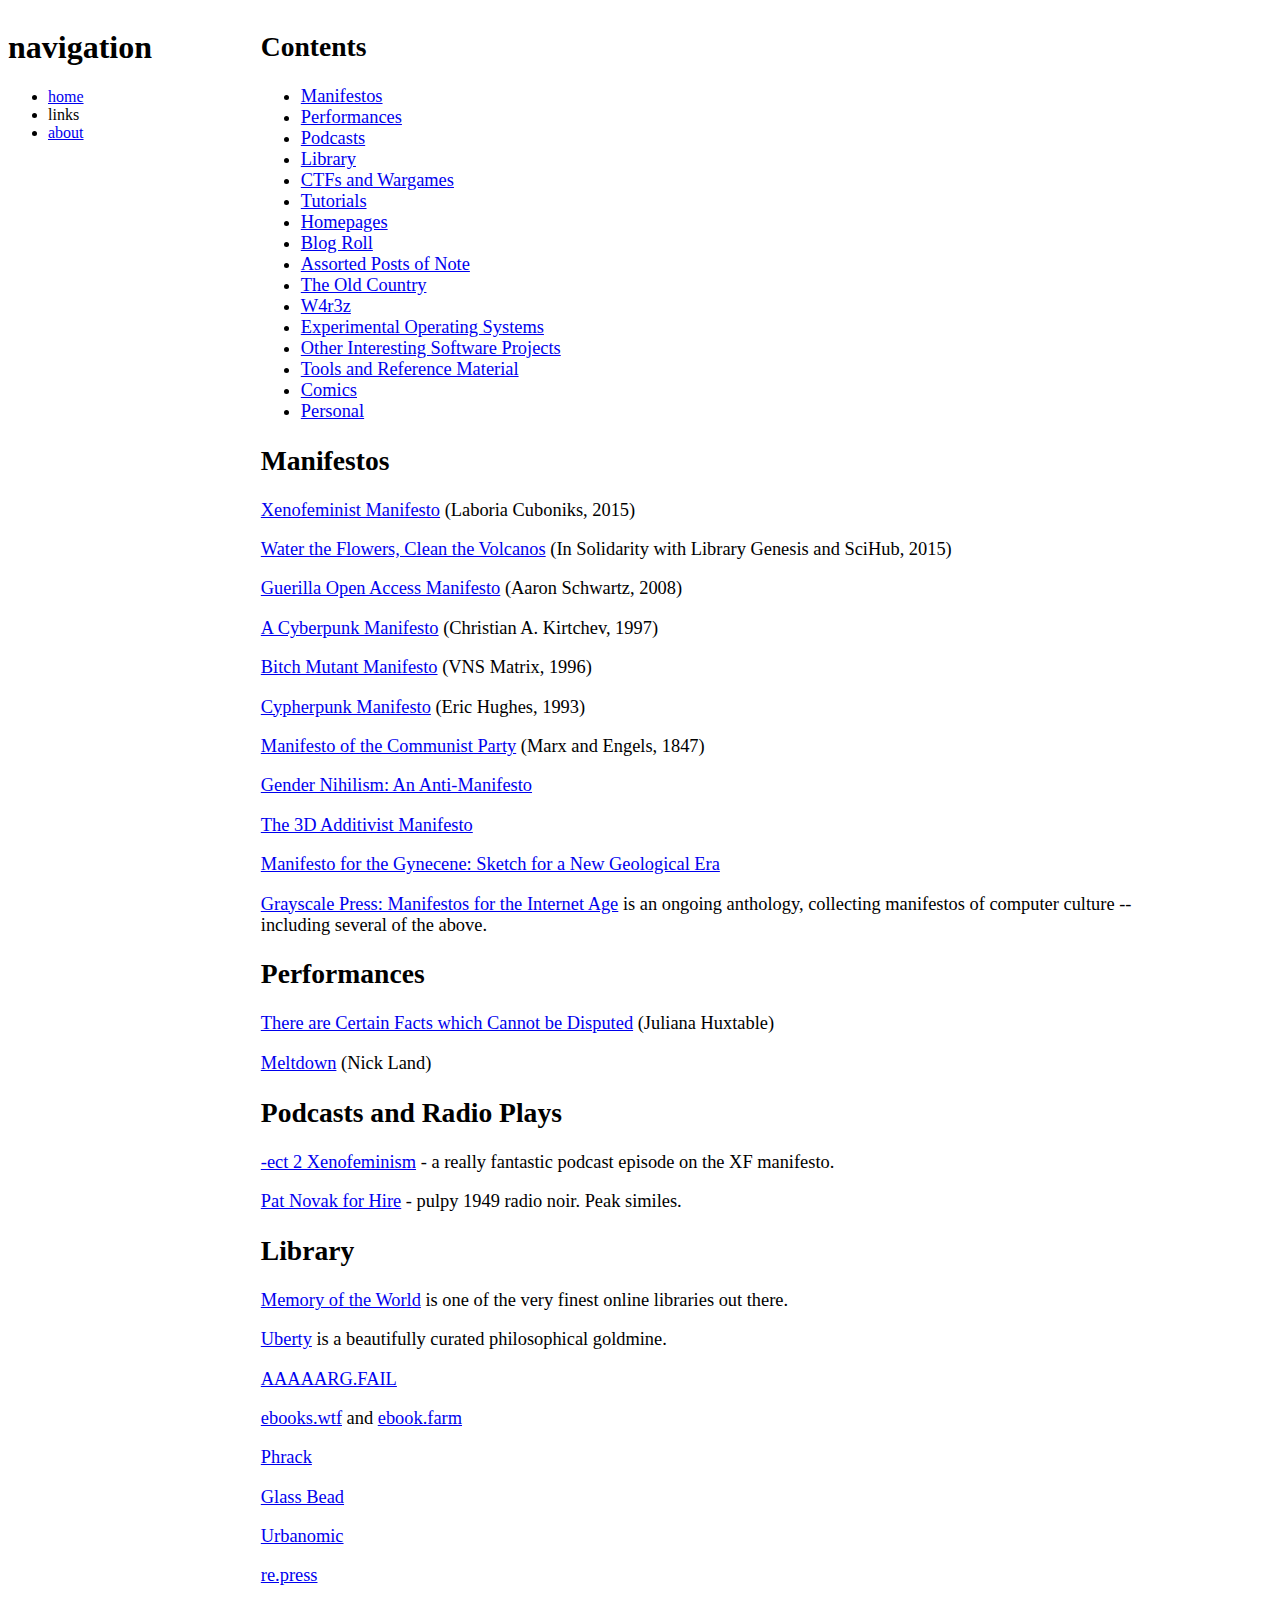
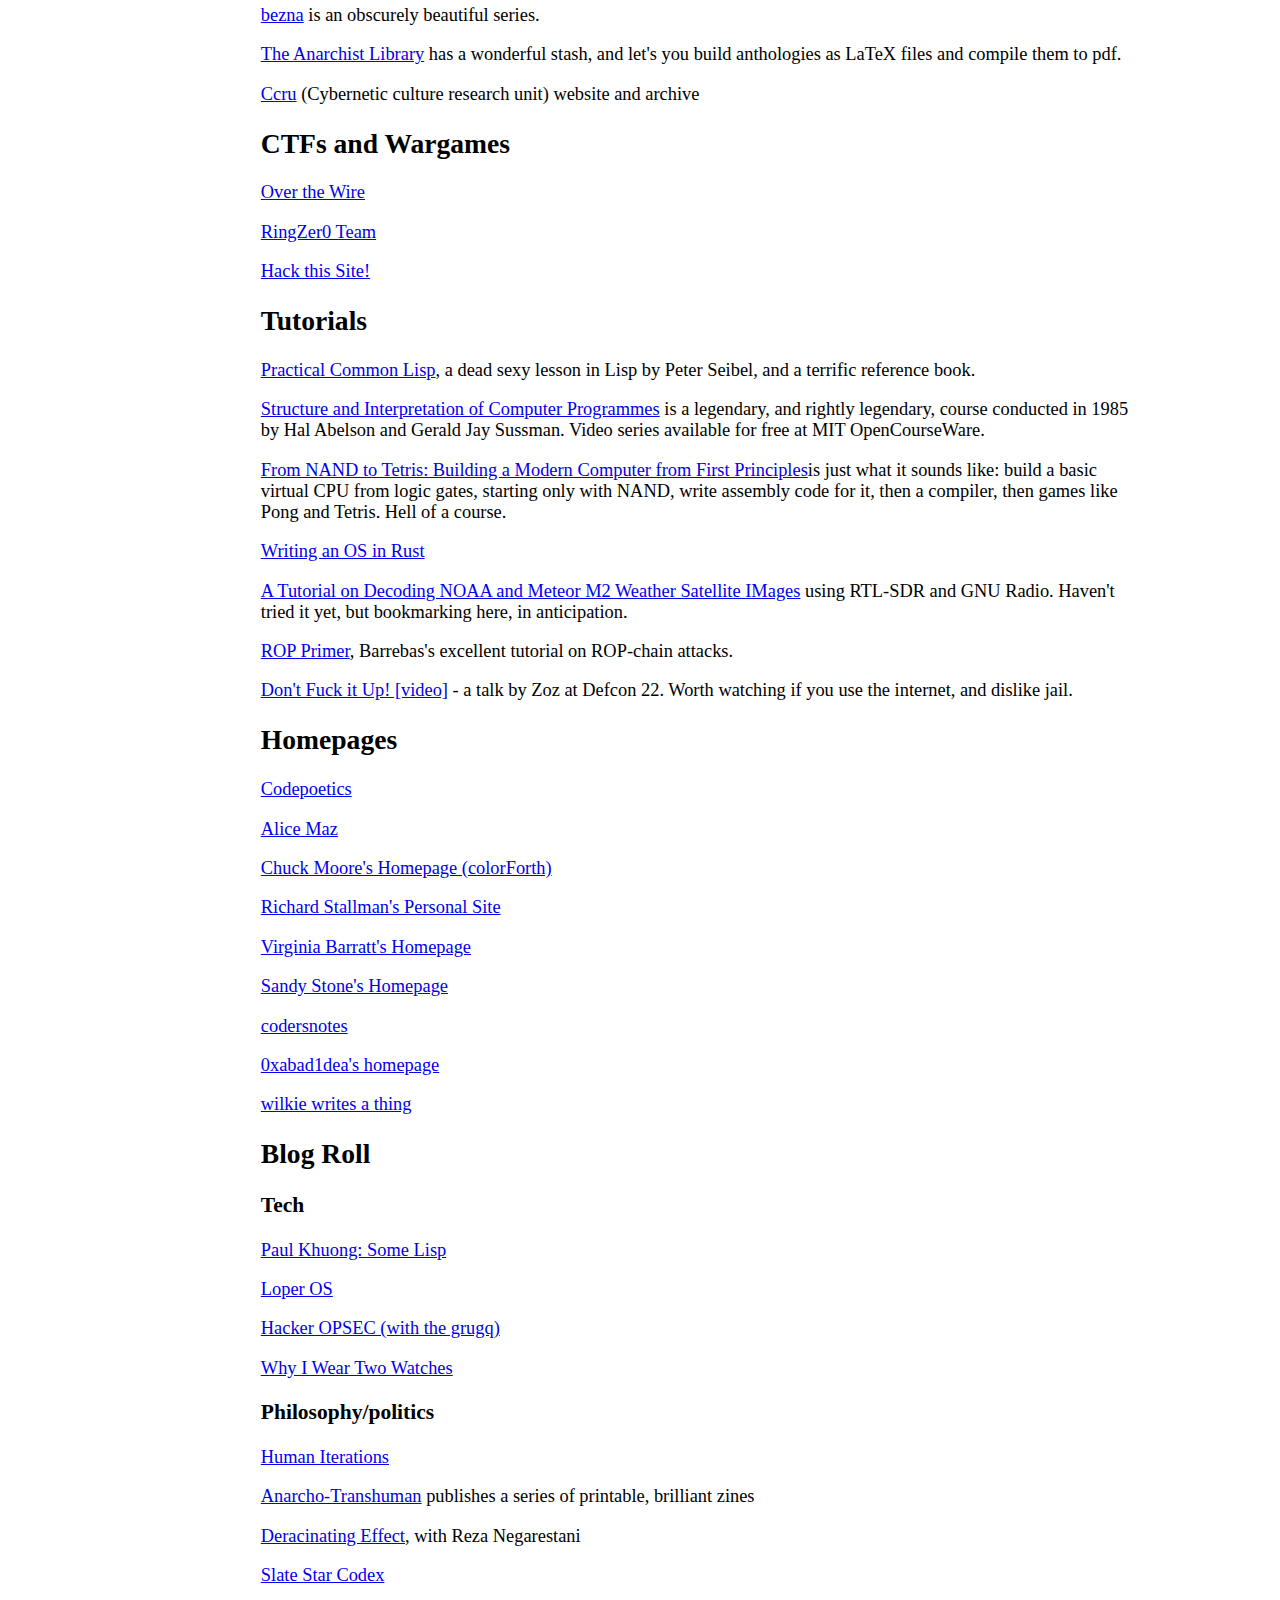
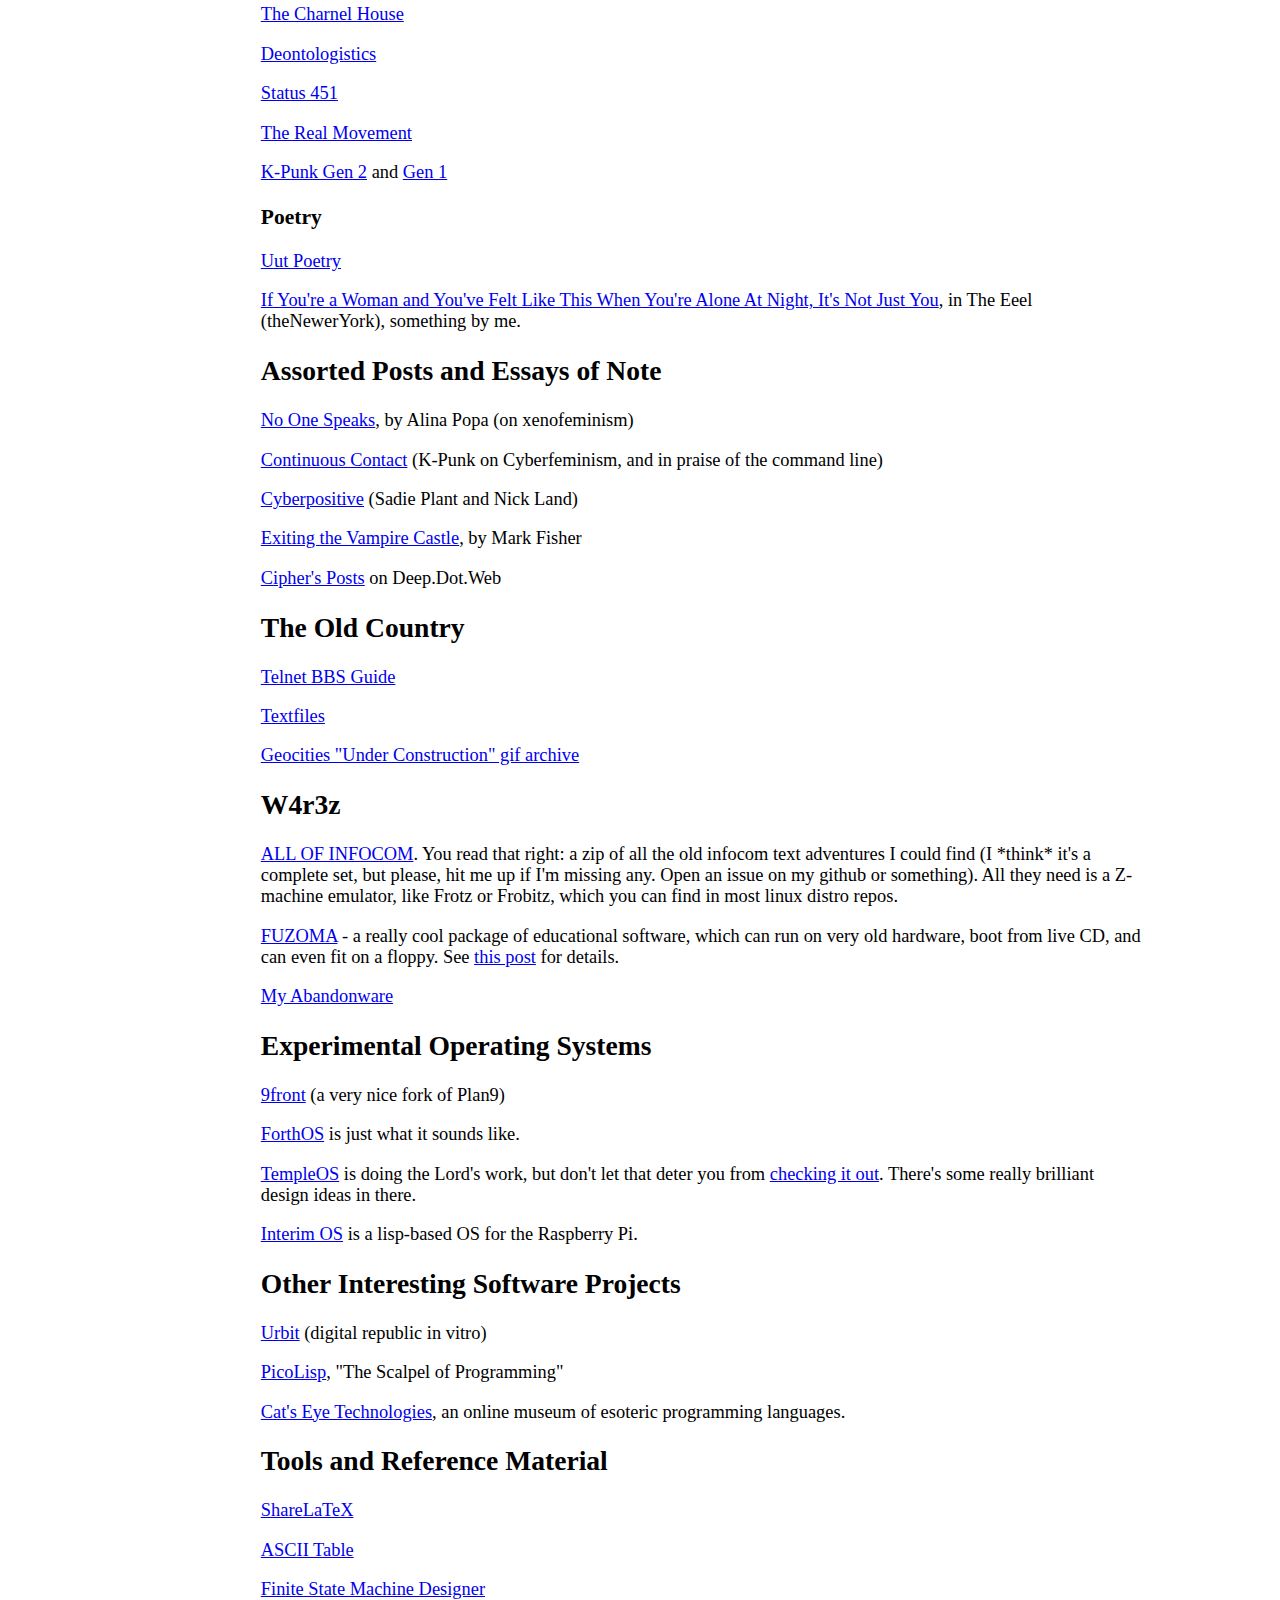
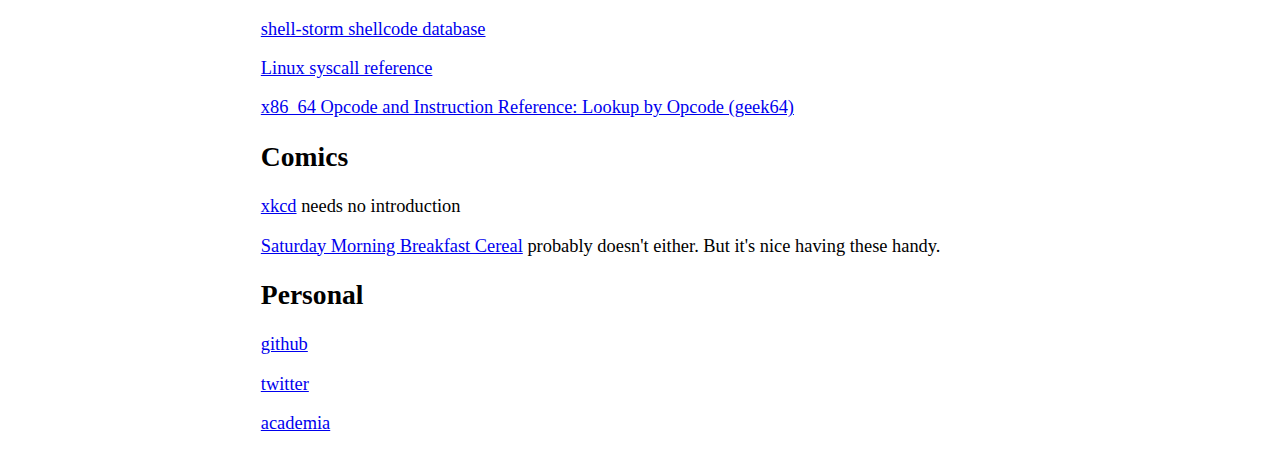
==== commit 7a088dc5: "links" ====
--- a/links.html
+++ b/links.html
@@ -305,7 +305,11 @@
         <p><a href="http://www.templeos.org/">TempleOS</a> is doing the
         Lord's work, but don't let that deter you
         from <a href="http://www.codersnotes.com/notes/a-constructive-look-at-templeos/">checking
-        it out</a>. There's some really brilliant design ideas in there.</p>
+        it out</a>. There's some really brilliant design ideas in
+          there.</p>
+
+        <p><a href="http://interim.mntmn.com/">Interim OS</a> is a
+        lisp-based OS for the Raspberry Pi.</p>
 
         <h2 id="software">Other Interesting Software Projects</h2>
 
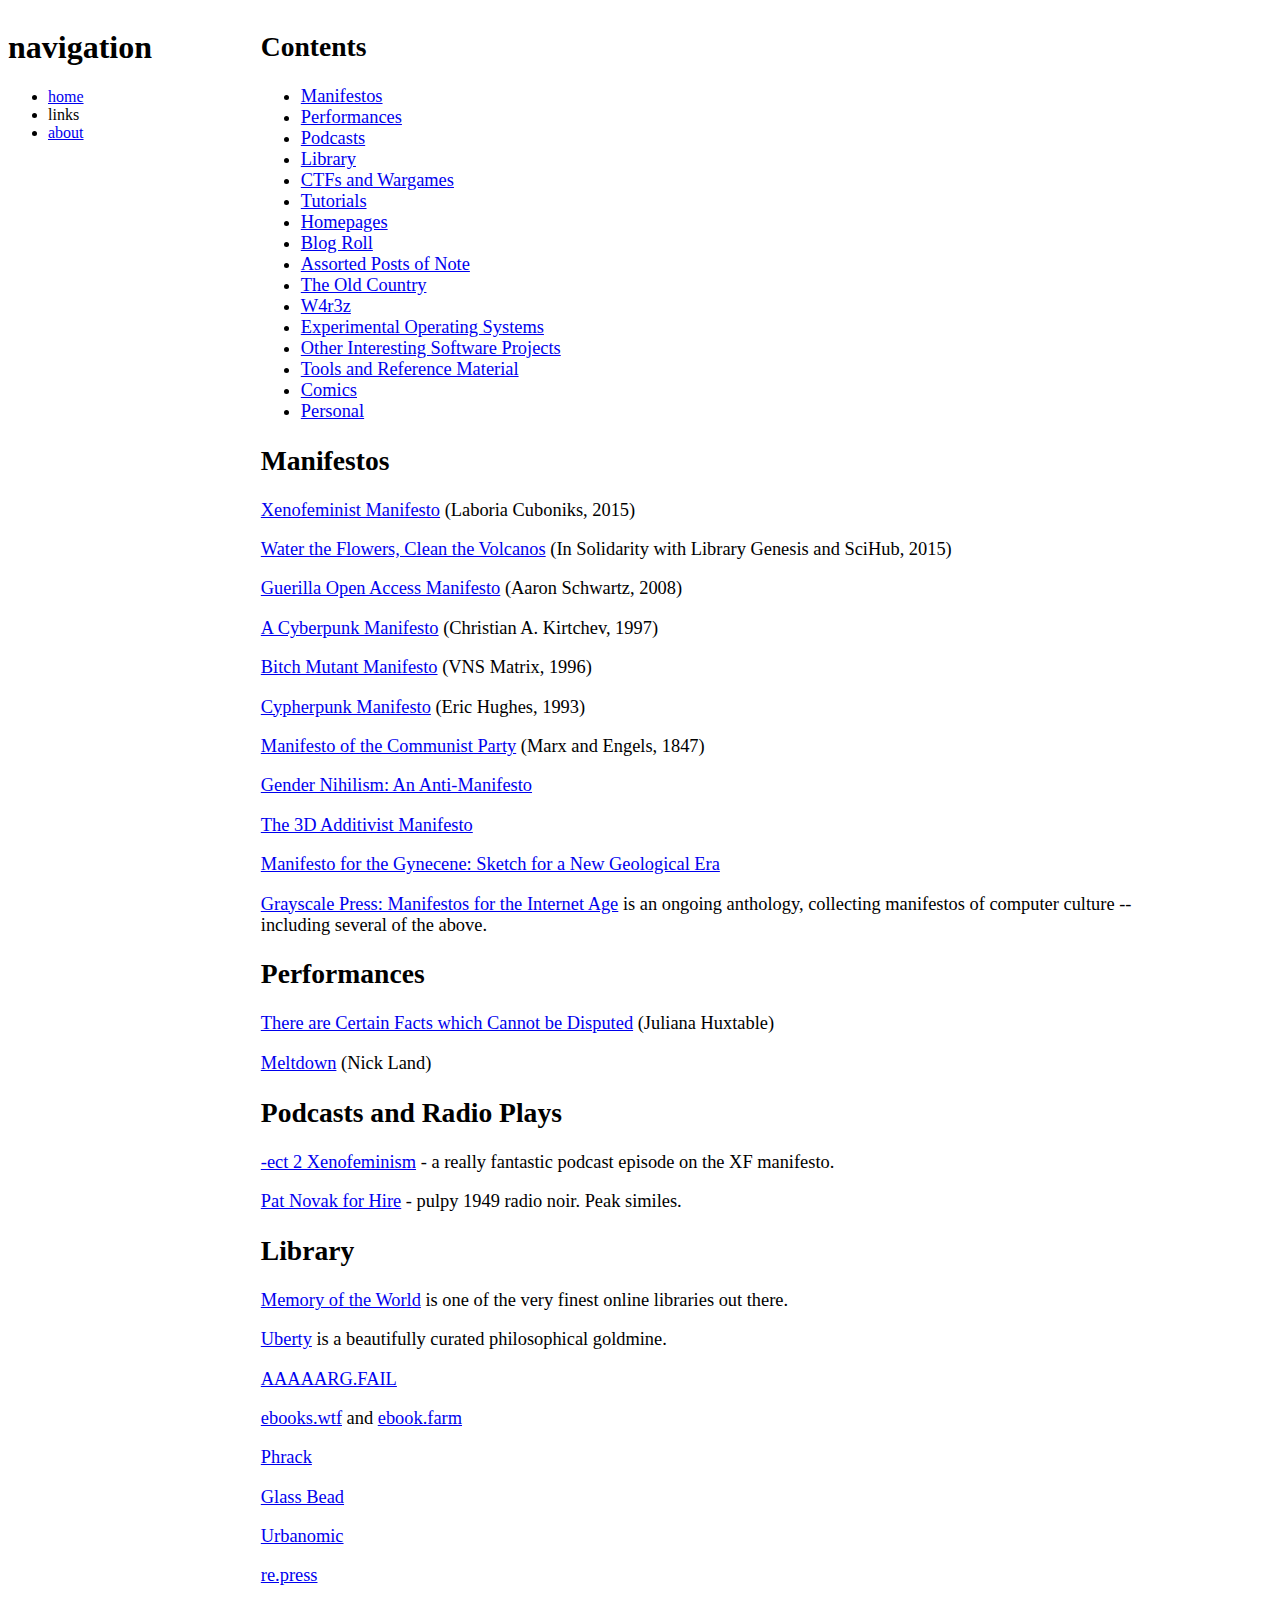
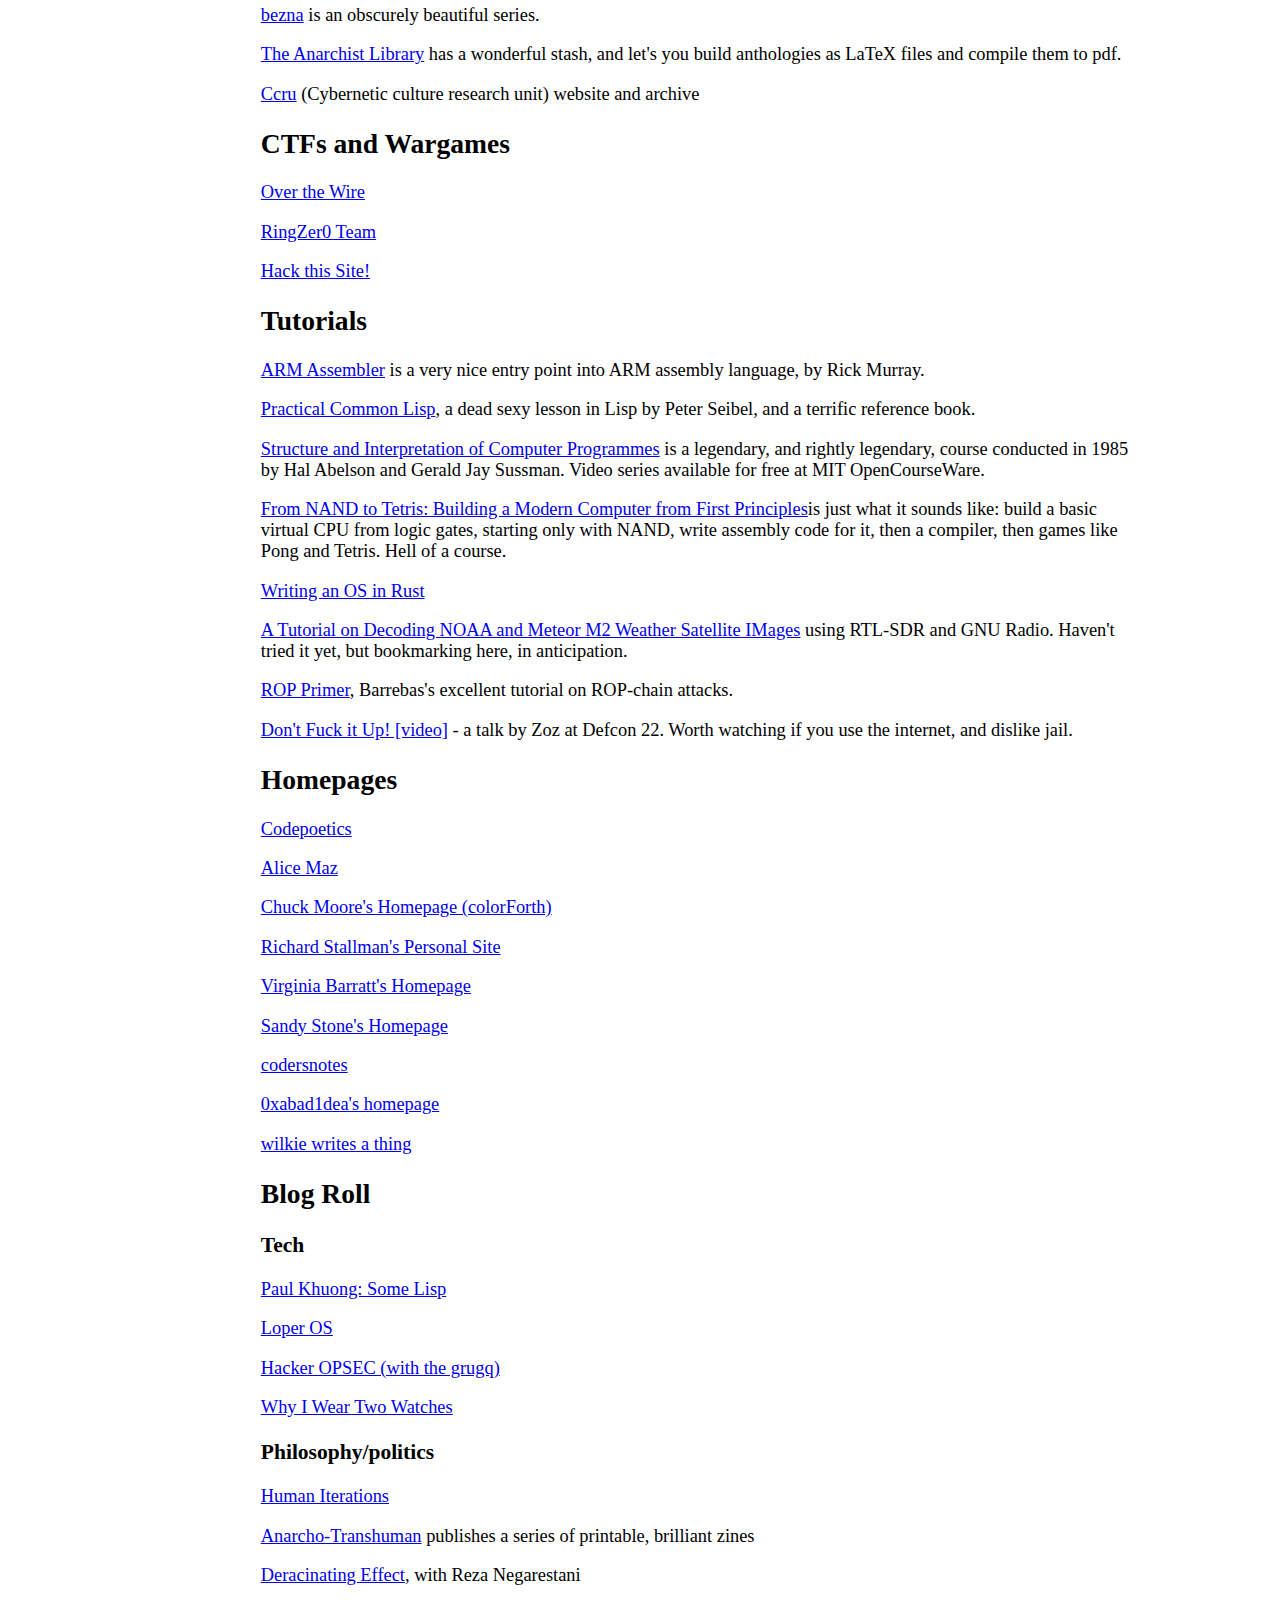
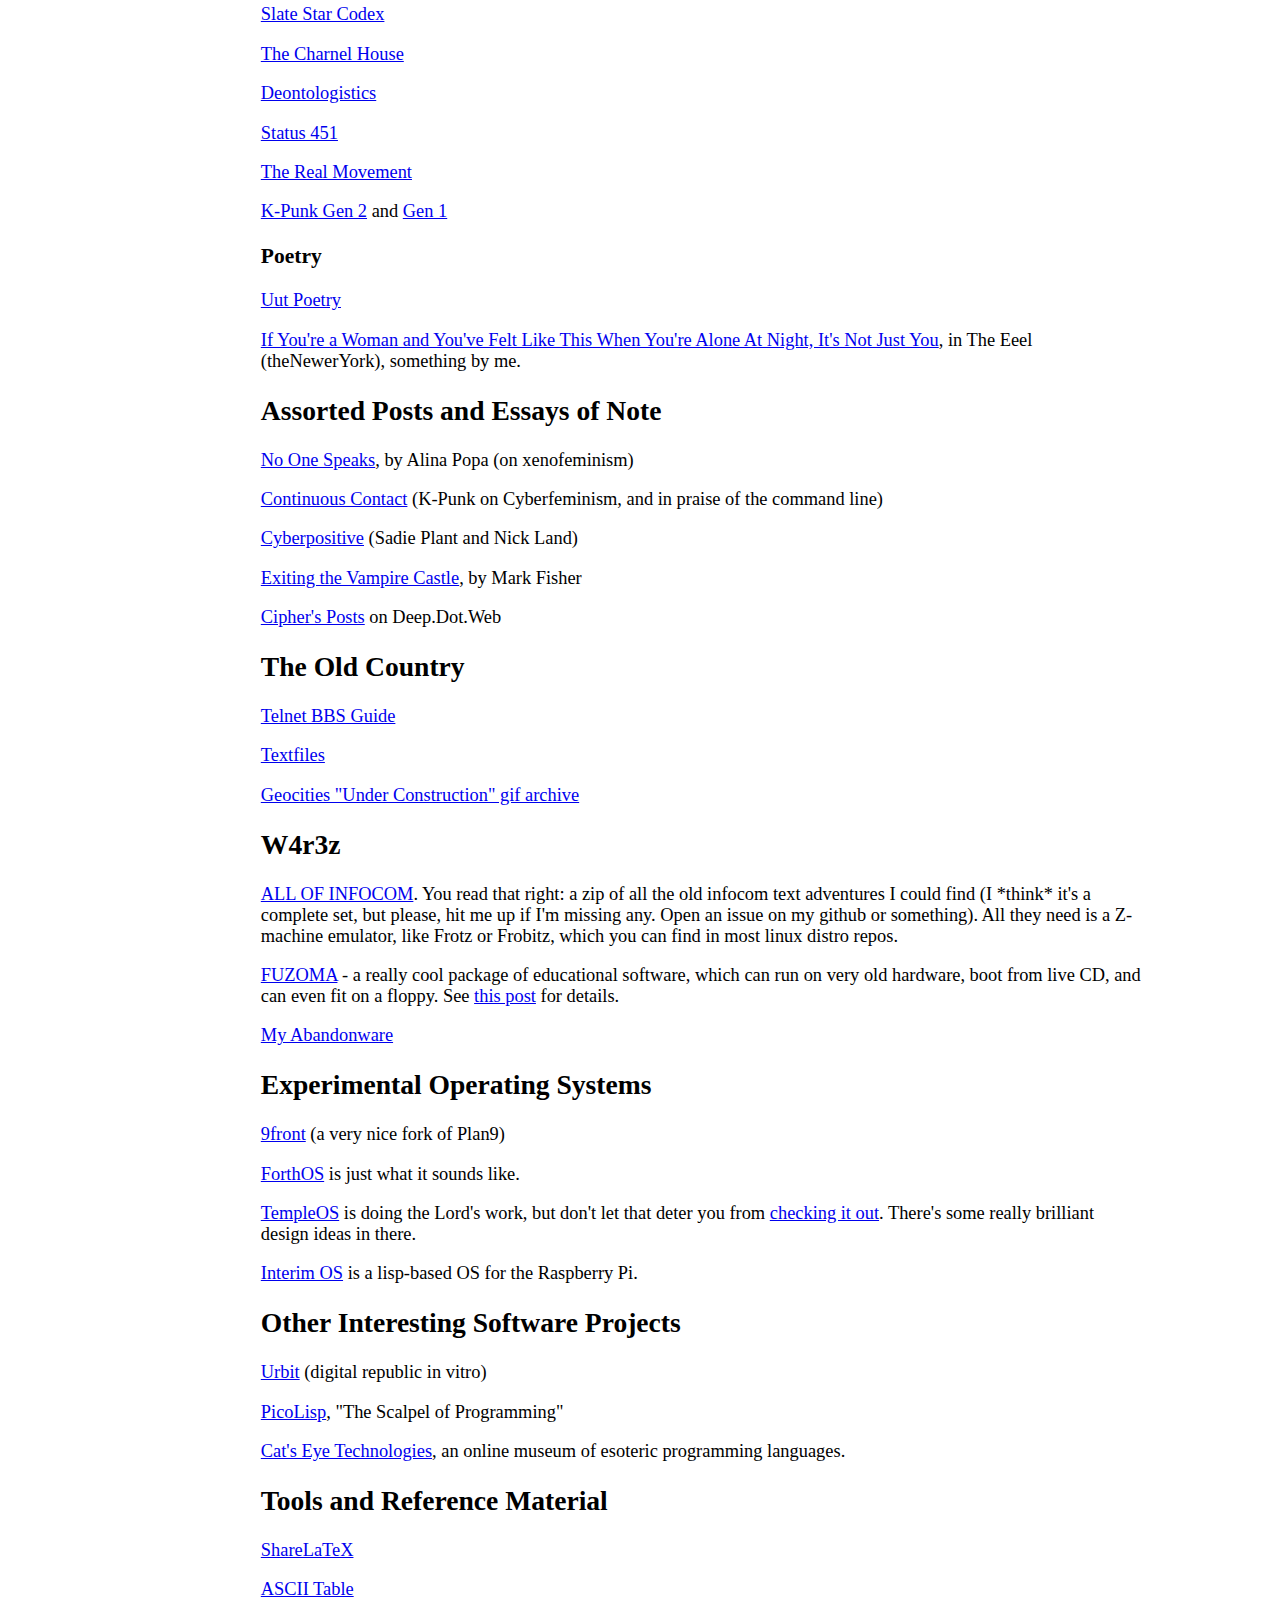
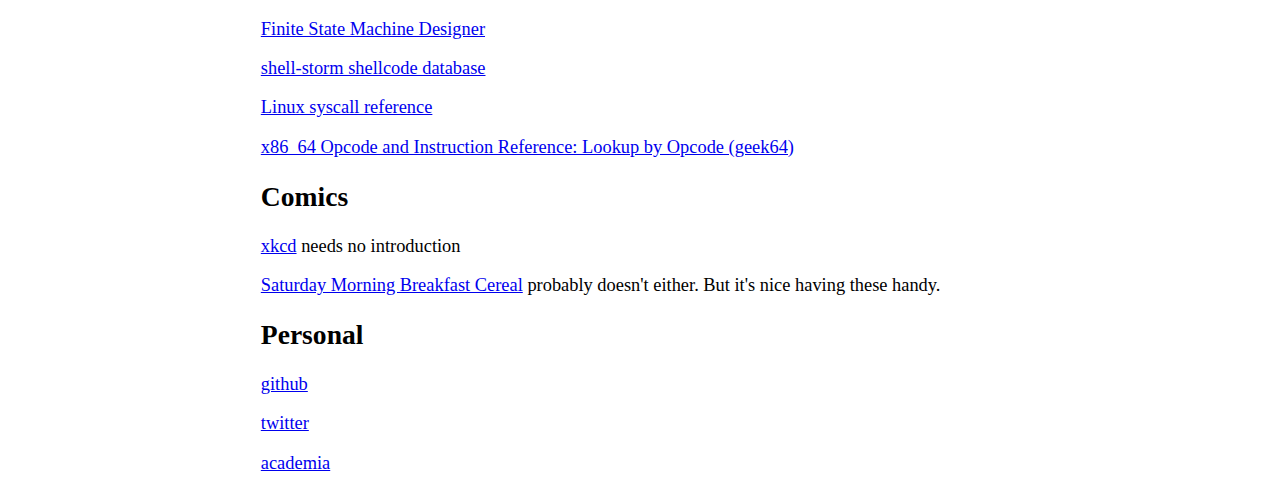
==== commit 92caaaad: "links" ====
--- a/links.html
+++ b/links.html
@@ -145,6 +145,10 @@
         
         <h2 id="tutorials">Tutorials</h2>
 
+        <p><a href="http://www.heyrick.co.uk/assembler/">ARM
+        Assembler</a> is a very nice entry point into ARM assembly
+        language, by Rick Murray.</p>
+        
         <p><a href="http://www.gigamonkeys.com/book/">Practical Common
         Lisp</a>, a dead sexy lesson in Lisp by Peter Seibel, and a
         terrific reference book.</p>
@@ -323,6 +327,7 @@
         
         <h2 id="tools">Tools and Reference Material</h2>
 
+        
         <p><a href="www.sharelatex.com">ShareLaTeX</a></p>
 
         <p><a href="http://www.theasciicode.com.ar/extended-ascii-code/block-graphic-character-ascii-code-219.html">ASCII
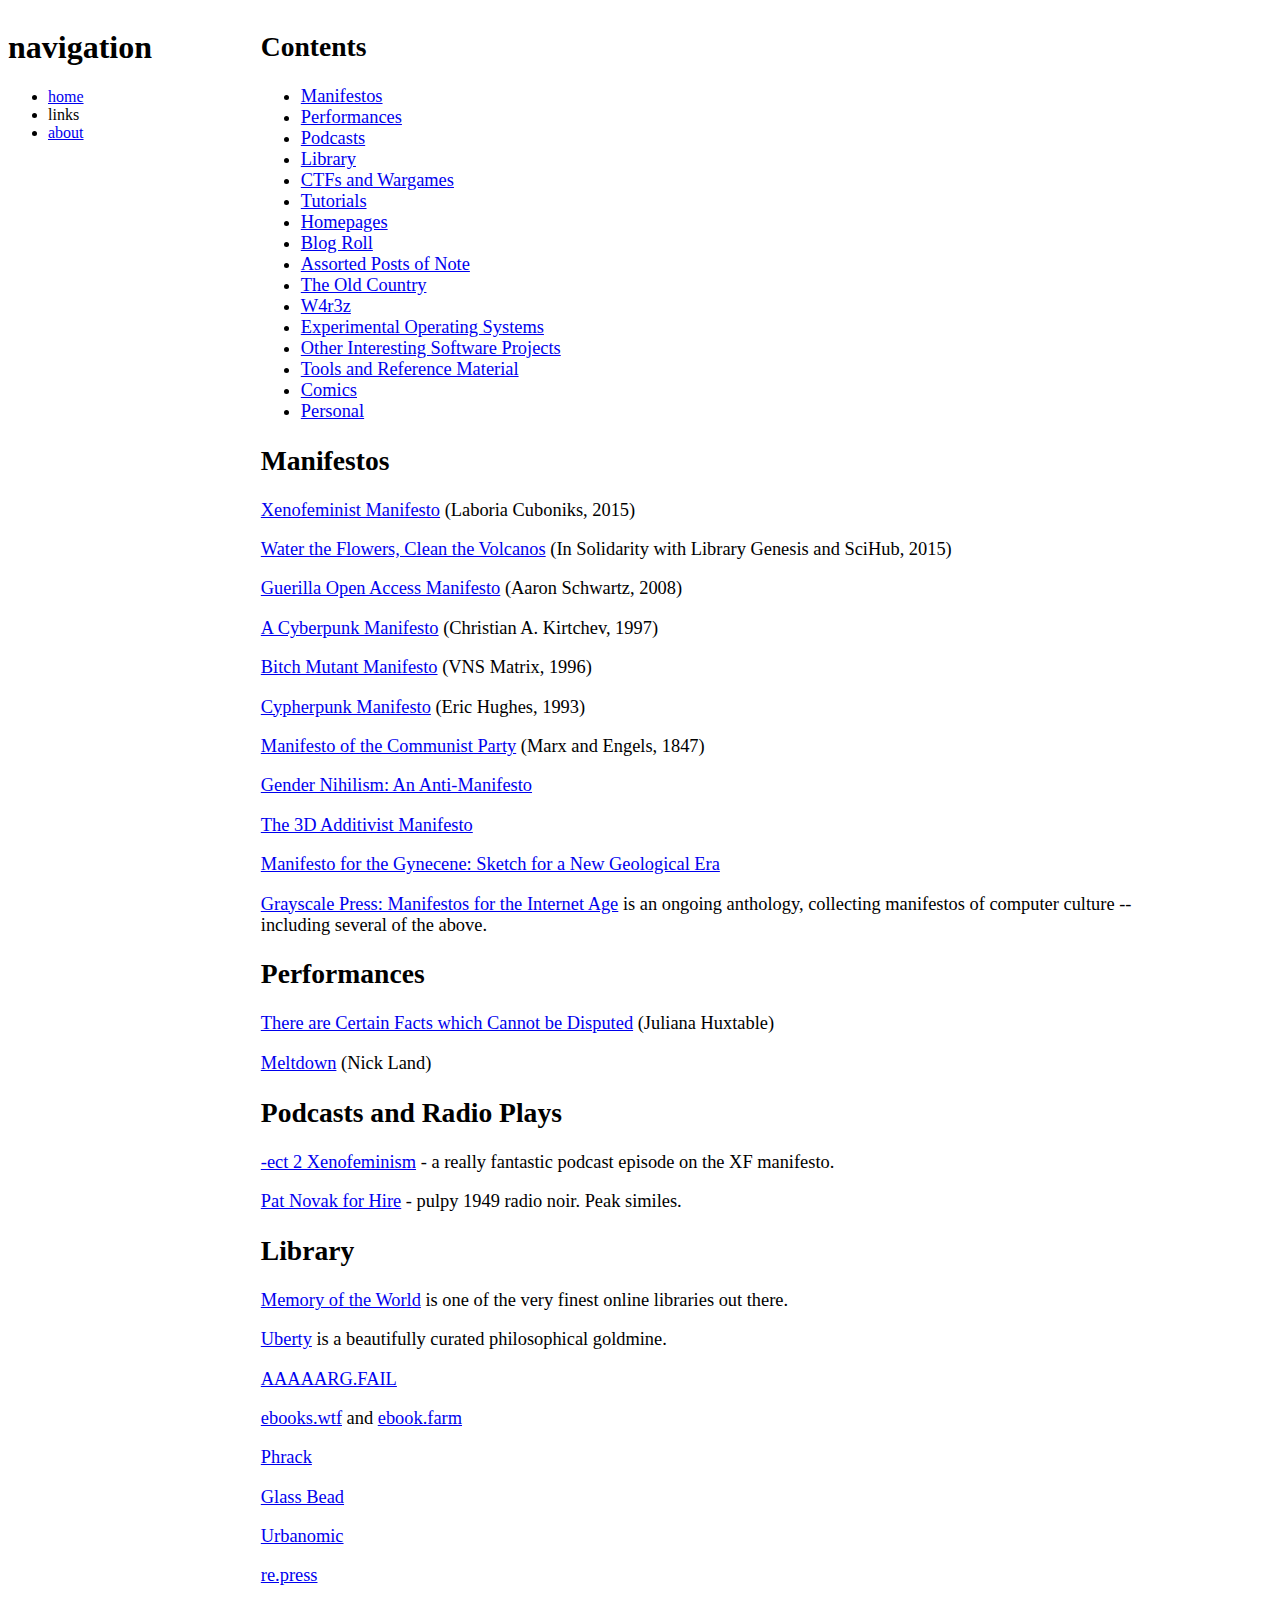
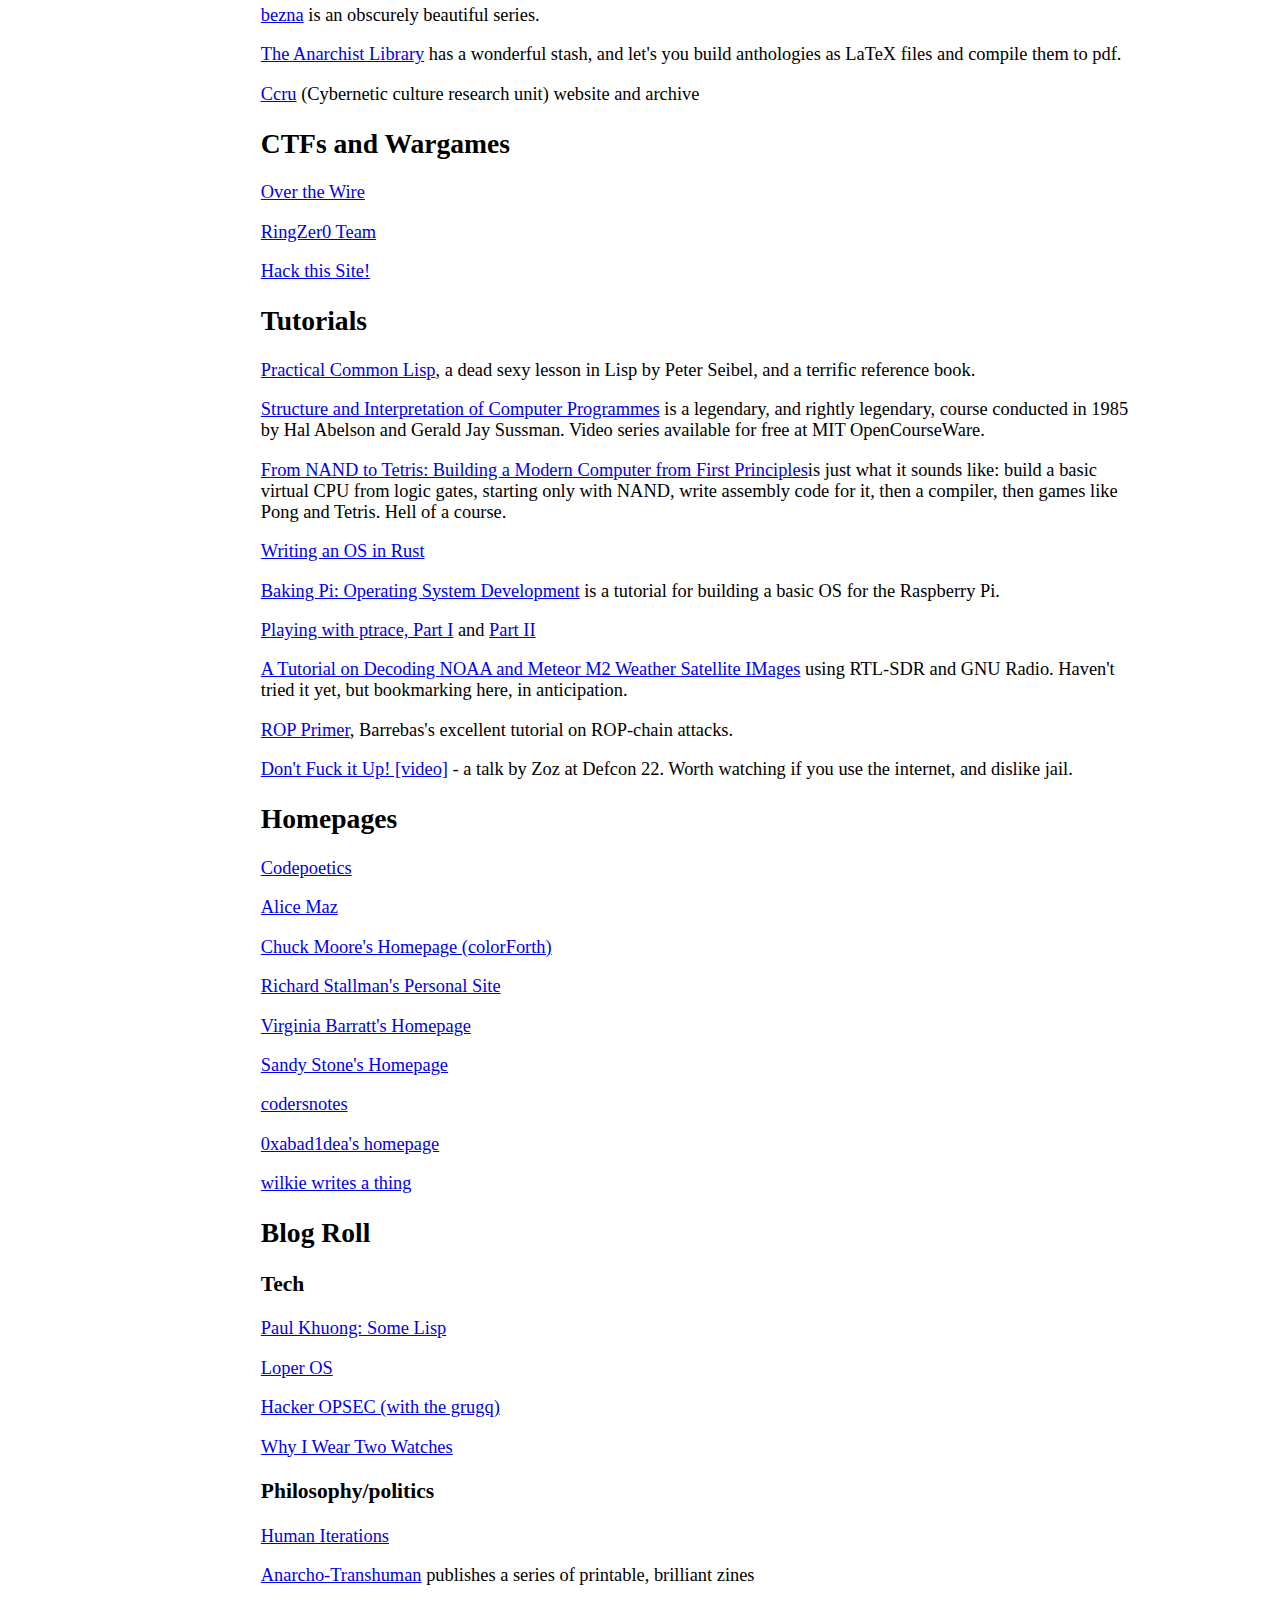
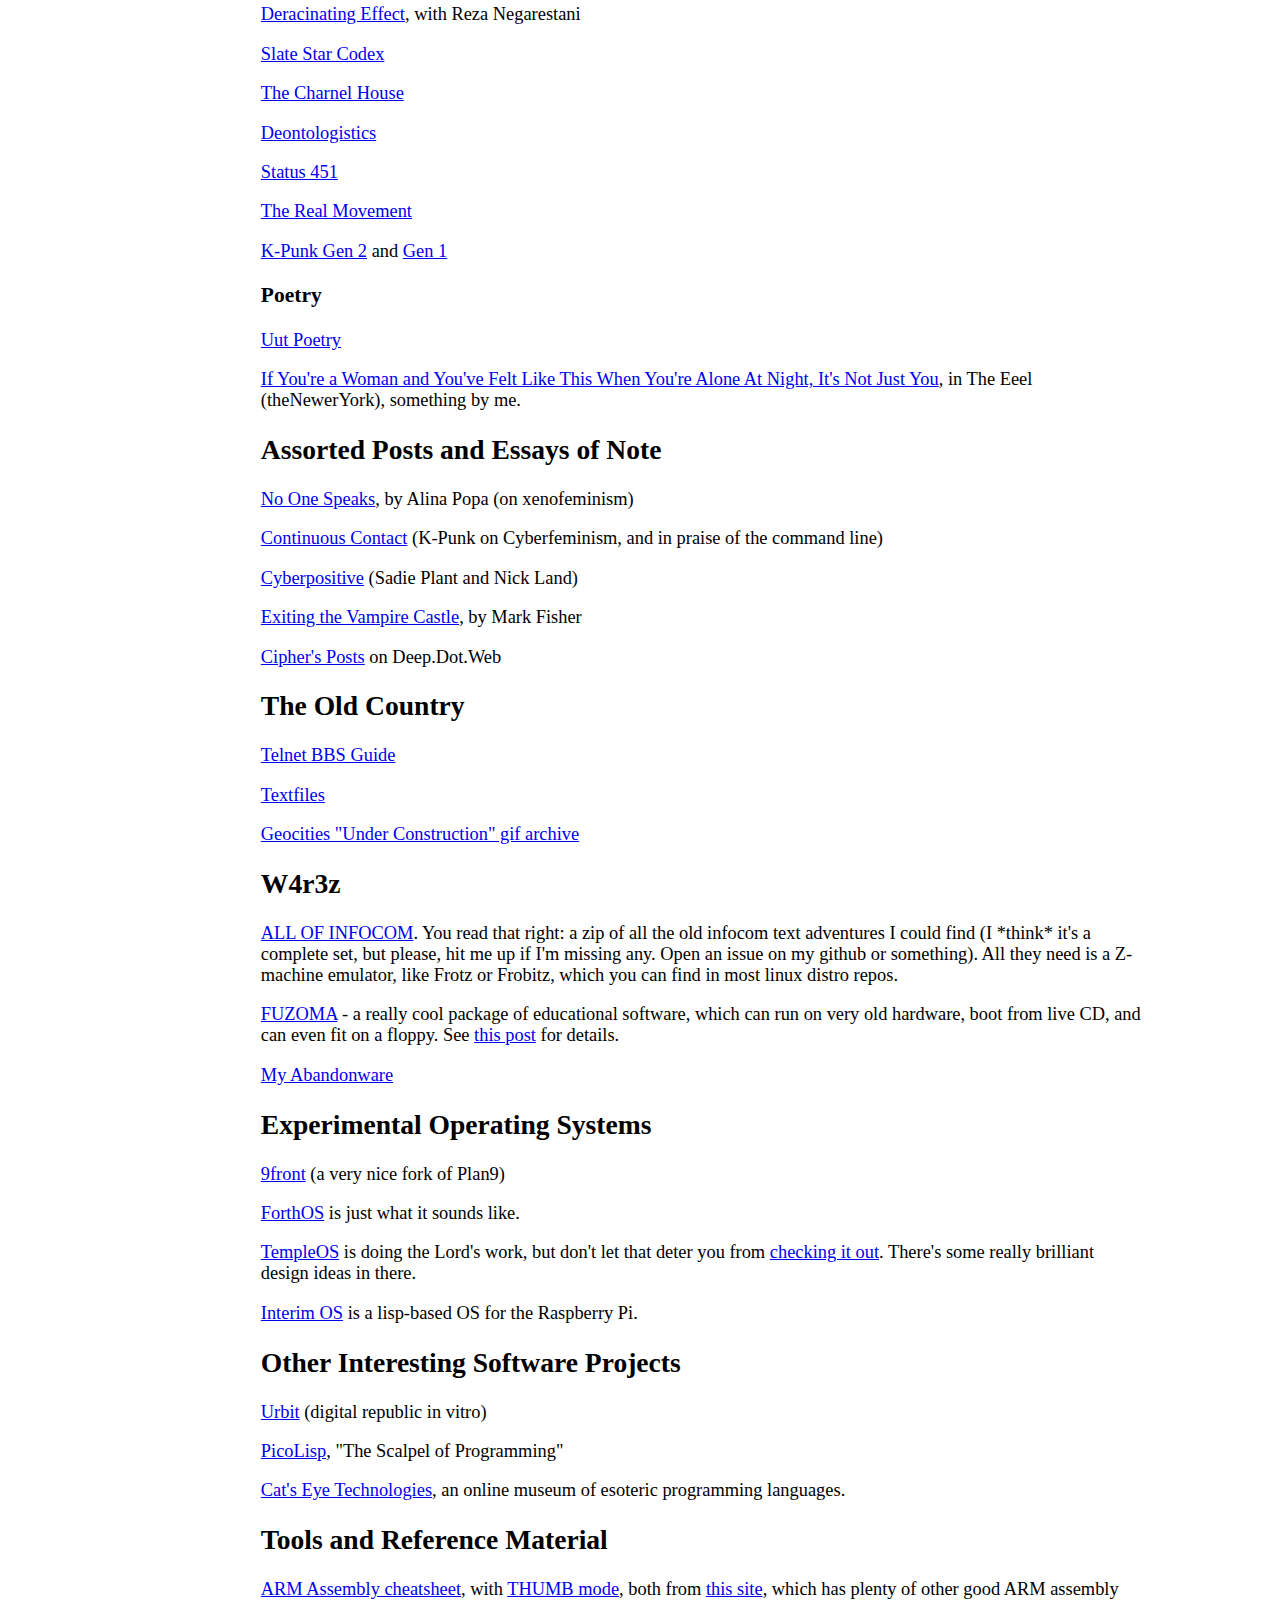
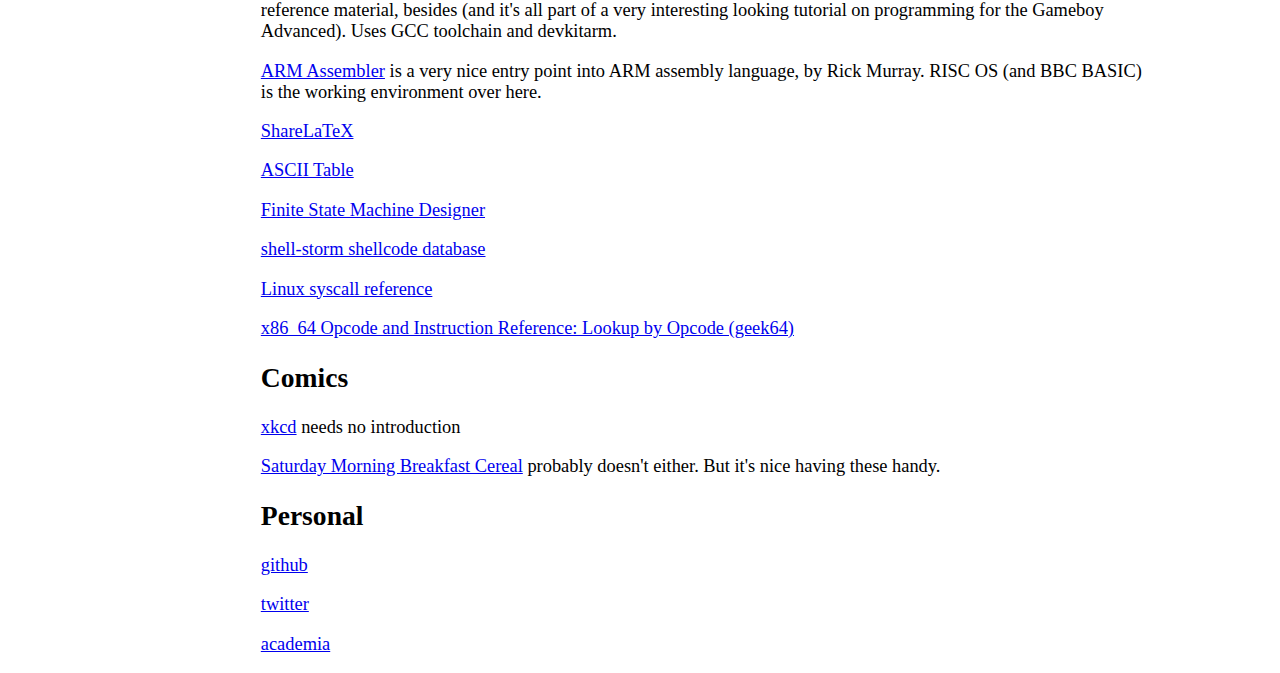
==== commit 93b81fbe: "terrorism" ====
--- a/links.html
+++ b/links.html
@@ -145,10 +145,7 @@
         
         <h2 id="tutorials">Tutorials</h2>
 
-        <p><a href="http://www.heyrick.co.uk/assembler/">ARM
-        Assembler</a> is a very nice entry point into ARM assembly
-        language, by Rick Murray.</p>
-        
+      
         <p><a href="http://www.gigamonkeys.com/book/">Practical Common
         Lisp</a>, a dead sexy lesson in Lisp by Peter Seibel, and a
         terrific reference book.</p>
@@ -168,6 +165,14 @@
         <p><a href="http://os.phil-opp.com">Writing an OS in
             Rust</a></p>
 
+        <p><a href="https://www.cl.cam.ac.uk/projects/raspberrypi/tutorials/os/index.html">
+            Baking Pi: Operating System Development</a> is a tutorial
+            for building a basic OS for the Raspberry Pi.</p>
+
+        <p><a href="https://www.linuxjournal.com/node/6100/print">Playing
+        with ptrace, Part I</a>
+        and <a href="https://www.linuxjournal.com/article/6210"> Part II</a></p>
+        
         <p><a href="http://voiceoverman.wix.com/noaam2#!setting-up-ubuntu-/mmr3u">A
         Tutorial on Decoding NOAA and Meteor M2 Weather Satellite
         IMages</a> using RTL-SDR and GNU Radio. Haven't tried it yet,
@@ -327,6 +332,21 @@
         
         <h2 id="tools">Tools and Reference Material</h2>
 
+        <p><a href="http://www.coranac.com/files/gba/re-ejected-armref.pdf">ARM
+        Assembly cheatsheet</a>,
+        with <a href="http://www.coranac.com/files/gba/re-ejected-thumbref2.pdf">THUMB
+        mode</a>, both
+        from <a href="http://www.coranac.com/tonc/text/asm.htm">this
+        site</a>, which has plenty of other good ARM assembly
+        reference material, besides (and it's all part of a very
+        interesting looking tutorial on programming for the Gameboy
+        Advanced). Uses GCC toolchain and devkitarm.</p>
+
+        <p><a href="http://www.heyrick.co.uk/assembler/">ARM
+        Assembler</a> is a very nice entry point into ARM assembly
+        language, by Rick Murray. RISC OS (and BBC BASIC) is the
+          working environment over here.</p>
+        
         
         <p><a href="www.sharelatex.com">ShareLaTeX</a></p>
 
